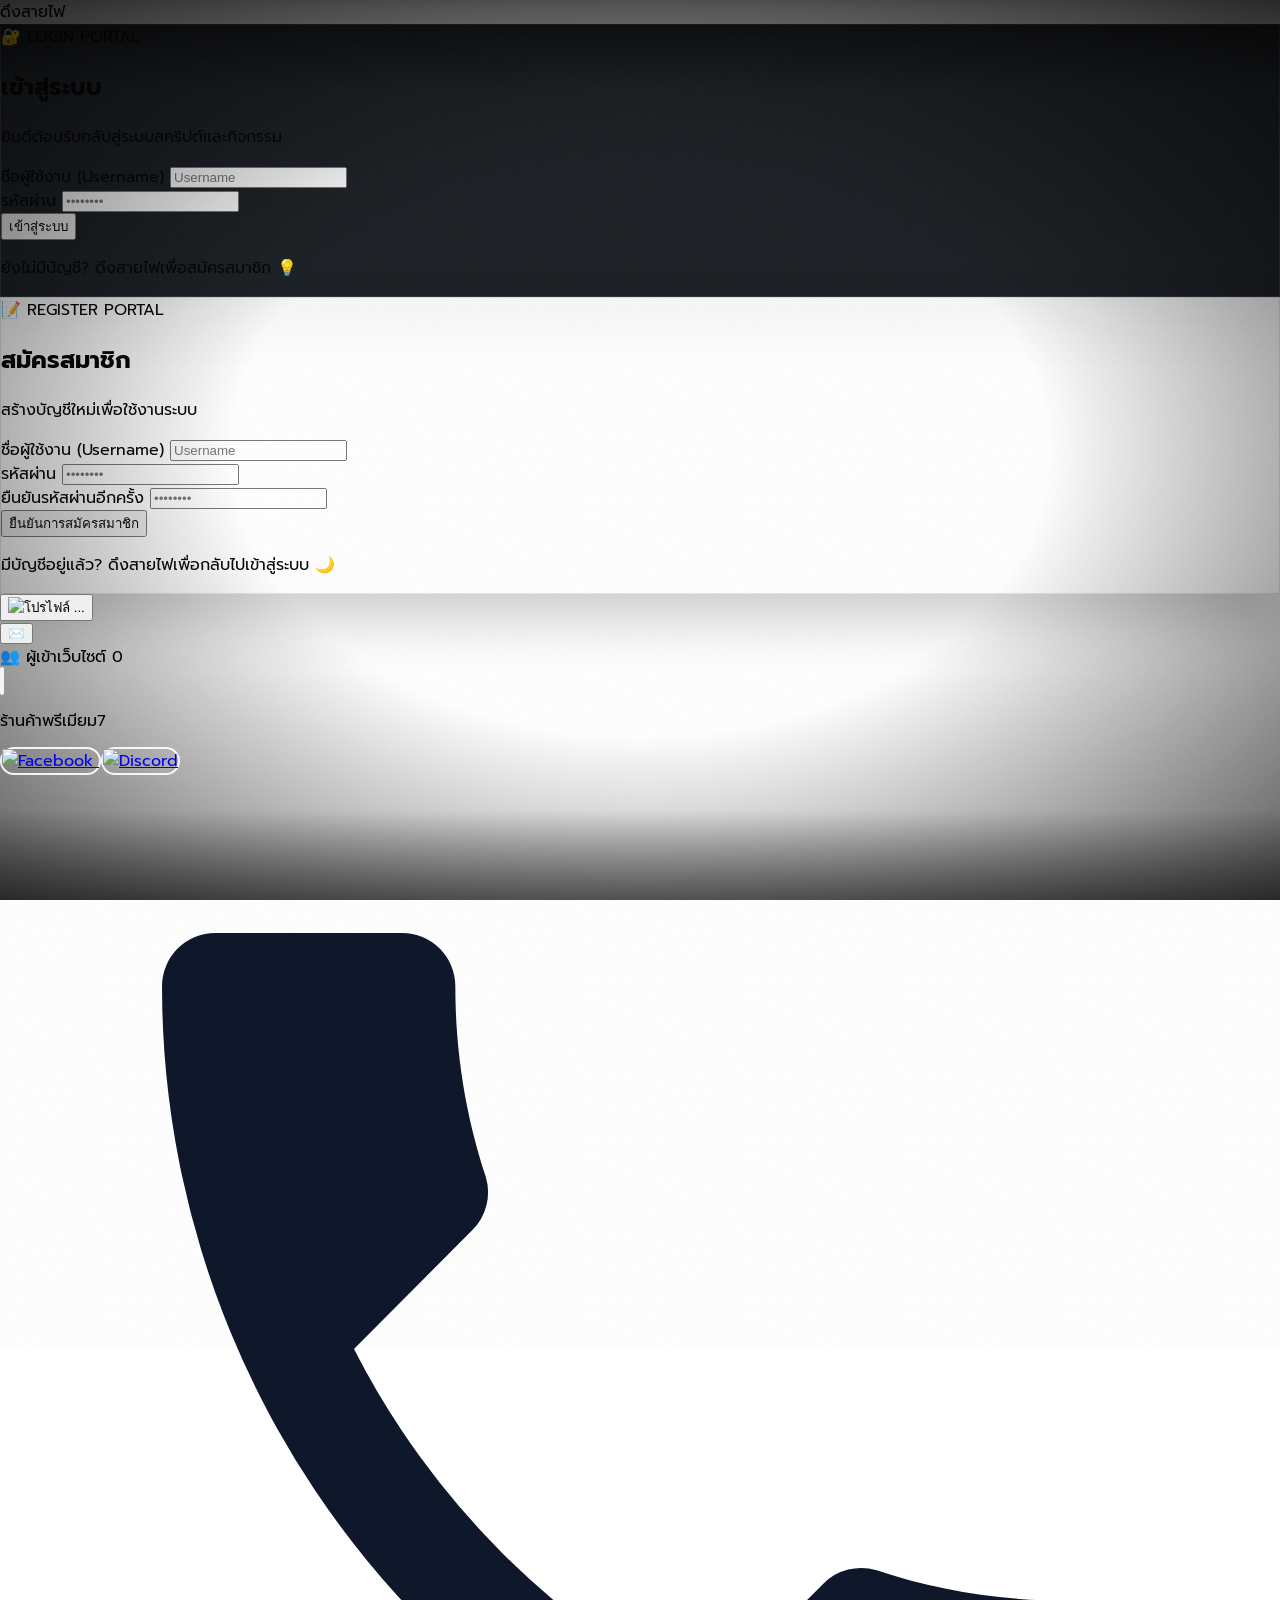
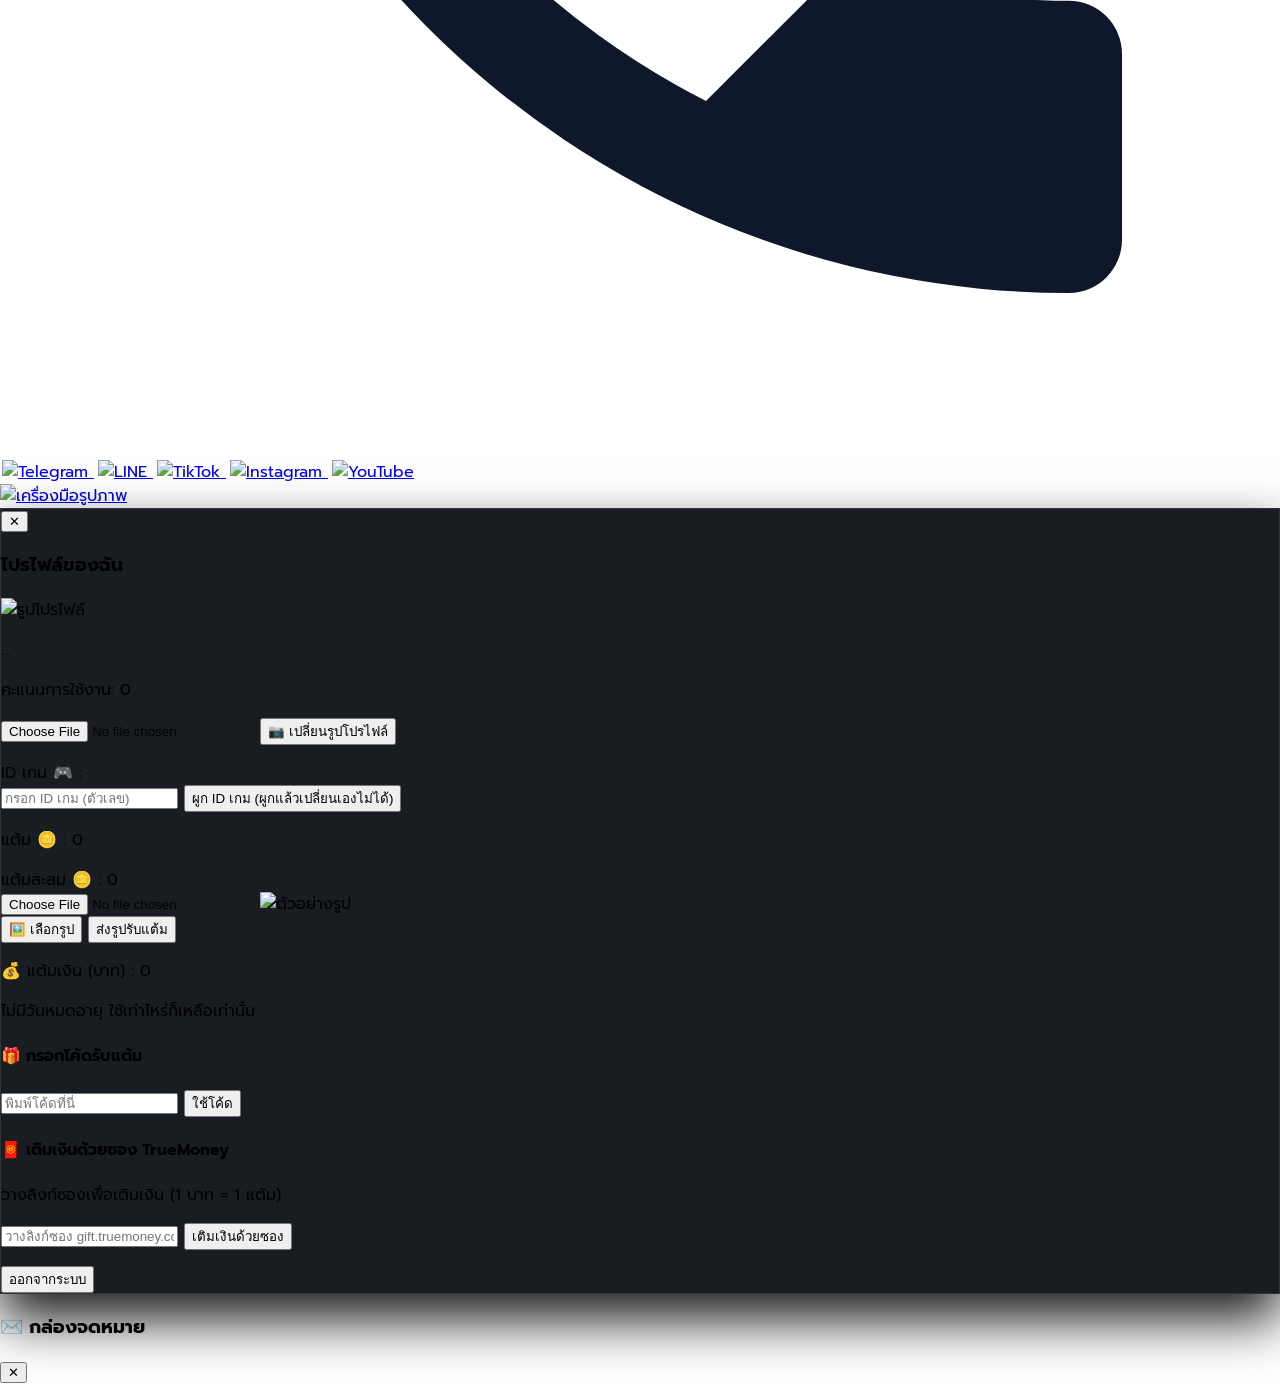
==== index.html @ b3d09a6e "Update index.html" ====
<!DOCTYPE html>
<html lang="th">
<head>
    <meta charset="UTF-8">
    <meta name="viewport" content="width=device-width, initial-scale=1.0">
    <title>KTOWIN-13 | Authentication Hub</title>
    <script src="https://cdn.tailwindcss.com"></script>
    <script src="https://cdn.jsdelivr.net/npm/@supabase/supabase-js@2"></script>
    <link href="https://fonts.googleapis.com/css2?family=Prompt:wght@300;400;600;700;800&display=swap" rel="stylesheet">
    <style>
        body {
            font-family: 'Prompt', sans-serif;
        }

        /* ตั้งค่าความนุ่มนวลในการเปลี่ยนการ์ด */
        .auth-card {
            transition: all 0.6s cubic-bezier(0.34, 1.56, 0.64, 1);
            backdrop-filter: blur(16px);
            -webkit-backdrop-filter: blur(16px);
        }

        /* 🌙 พื้นหลังการ์ดเข้าสู่ระบบ (โทนสีดำเข้มพรีเมียม) */
        .card-dark-theme {
            background: rgba(13, 17, 23, 0.95);
            border: 1px solid rgba(255, 255, 255, 0.1);
            box-shadow: 0 25px 50px rgba(0, 0, 0, 0.9);
        }

        /* 💡 พื้นหลังการ์ดสมัครสมาชิก (โทนสีขาวสะอาดตา) */
        .card-light-theme {
            background: rgba(255, 255, 255, 0.95);
            border: 1px solid rgba(0, 0, 0, 0.1);
            box-shadow: 0 25px 50px rgba(0, 0, 0, 0.2);
        }

        
        .glass-panel {
            backdrop-filter: blur(16px);
            -webkit-backdrop-filter: blur(16px);
        }

        /* สายโคมไฟ (Pull String Switch Animation) */
        .pull-string {
            transition: transform 0.2s ease-in-out;
        }
        .pull-string:active {
            transform: translateY(20px);
        }

        /* แสงไฟสว่างวาบตอนเปิดสวิตช์ */
        .lamp-glow {
            transition: opacity 0.8s ease-in-out;
        }

        /* 📍 พื้นหลังรูปภาพแบบเบลอ ใช้ร่วมกันทั้งหน้าล็อกอินและหน้าหลัก */
        body {
            position: relative;
            min-height: 100vh;
            margin: 0;
        }

        body::before {
            content: '';
            position: fixed;
            top: 0;
            left: 0;
            width: 100%;
            height: 100%;

            /* 💡 เอาลิงก์รูปภาพของคุณมาวางตรงนี้ */
            background-image: url('https://i.ibb.co/3YpWxb5J/FB-IMG-1787390135699.jpg');

            background-size: cover;
            background-position: center;
            background-repeat: no-repeat;

            /* 🌫️ ปรับระดับความเบลอตรงนี้ (เลขยิ่งเยอะยิ่งเบลอ เช่น 5px, 10px, 15px) */
            filter: blur(8px);

            transform: scale(1.1);
            z-index: -1;
        }

        /* 🏆 แท่นอันดับ */
        .podium-block {
            transition: height 0.6s cubic-bezier(0.34, 1.56, 0.64, 1);
        }
     
        .rank-1-glow {
            box-shadow: 0 0 30px rgba(251, 191, 36, 0.6);
        }

        /* เลื่อนหน้าหลักได้ลื่นบนมือถือ */
        #dashboard-view {
            -webkit-overflow-scrolling: touch;
        }




/* ===== Script Generator Widget : CSS =====
   ไม่ต้องใช้ Tailwind / FontAwesome — class ทั้งหมดขึ้นต้นด้วย sg- เพื่อไม่ชนกับ CSS เว็บของคุณ */

.sg-fab, .sg-overlay, .sg-overlay * {
  box-sizing: border-box;
  font-family: 'Prompt', 'Inter', system-ui, sans-serif;
}

/* ---------- ปุ่มวงกลมมุมขวาล่าง ---------- */
.sg-fab {
  position: fixed;
  right: 24px;
  bottom: 24px;
  z-index: 9998;
  width: 60px;
  height: 60px;
  border: 0;
  border-radius: 50%;
  background: linear-gradient(to top right, #16a34a, #22c55e);
  color: #fff;
  display: none;
  align-items: center;
  justify-content: center;
  cursor: pointer;
  box-shadow: 0 10px 25px rgba(0, 0, 0, .4);
  transition: transform .3s;
  animation: sg-pulse 3s infinite ease-in-out;
}
.sg-fab.sg-visible { display: flex; }
.sg-fab:hover  { transform: scale(1.1); }
.sg-fab:active { transform: scale(.95); }

@keyframes sg-pulse {
  0%, 100% { box-shadow: 0 0 15px rgba(34, 197, 94, .4); }
  50%      { box-shadow: 0 0 25px rgba(34, 197, 94, .8); }
}

/* ---------- พื้นหลังมืด + หน้าต่าง ---------- */
.sg-overlay {
  position: fixed;
  inset: 0;
  z-index: 9999;
  display: flex;
  align-items: center;
  justify-content: center;
  padding: 16px;
  background: rgba(0, 0, 0, .7);
  backdrop-filter: blur(8px);
  opacity: 0;
  pointer-events: none;
  transition: opacity .3s;
}
.sg-overlay.sg-open {
  opacity: 1;
  pointer-events: auto;
}

.sg-card {
  width: 100%;
  max-width: 672px;
  background: #111827;
  border: 1px solid #1f2937;
  border-radius: 16px;
  box-shadow: 0 25px 50px rgba(0, 0, 0, .5);
  overflow: hidden;
  color: #f3f4f6;
  transform: scale(.95);
  transition: transform .3s;
}
.sg-overlay.sg-open .sg-card { transform: scale(1); }

/* ---------- Header ---------- */
.sg-header {
  display: flex;
  align-items: center;
  justify-content: space-between;
  padding: 16px 24px;
  border-bottom: 1px solid rgba(31, 41, 55, .8);
}
.sg-title { margin: 0; font-size: 18px; font-weight: 600; color: #fff; line-height: 1.3; }
.sg-sub   { margin: 2px 0 0; font-size: 12px; color: #9ca3af; }

.sg-close {
  width: 32px;
  height: 32px;
  border: 0;
  border-radius: 8px;
  background: transparent;
  color: #9ca3af;
  font-size: 24px;
  line-height: 1;
  cursor: pointer;
  transition: background .2s, color .2s;
}
.sg-close:hover { background: #1f2937; color: #fff; }

/* ---------- Body ---------- */
.sg-body { padding: 24px; }

.sg-actions {
  display: flex;
  flex-wrap: wrap;
  gap: 12px;
  margin-bottom: 20px;
}

.sg-btn {
  flex: 1 1 auto;
  display: inline-flex;
  align-items: center;
  justify-content: center;
  gap: 8px;
  padding: 10px 20px;
  border-radius: 12px;
  font-size: 14px;
  font-weight: 500;
  cursor: pointer;
  transition: background .2s, transform .2s;
}
.sg-btn:active { transform: scale(.95); }
.sg-btn:disabled { opacity: .75; cursor: not-allowed; }

.sg-btn-primary {
  border: 0;
  background: #16a34a;
  color: #fff;
  box-shadow: 0 8px 16px rgba(22, 163, 74, .2);
}
.sg-btn-primary:hover:not(:disabled) { background: #22c55e; }

.sg-btn-secondary {
  border: 1px solid #374151;
  background: #1f2937;
  color: #e5e7eb;
}
.sg-btn-secondary:hover { background: #374151; }

@media (min-width: 640px) {
  .sg-btn { flex: 0 0 auto; }
}

/* ---------- กล่องแสดงโค้ด ---------- */
.sg-codebar {
  display: flex;
  justify-content: space-between;
  padding: 6px 12px;
  background: #030712;
  border: 1px solid #1f2937;
  border-bottom: 0;
  border-radius: 12px 12px 0 0;
  font: 12px 'Fira Code', Consolas, monospace;
  color: #6b7280;
}
#sgStatus.sg-warn  { color: #facc15; }
#sgStatus.sg-ok    { color: #34d399; }
#sgStatus.sg-error { color: #f87171; }

.sg-code {
  margin: 0;
  width: 100%;
  height: 224px;
  padding: 16px;
  background: #030712;
  color: #d1d5db;
  border: 1px solid #1f2937;
  border-radius: 0 0 12px 12px;
  font: 14px 'Fira Code', Consolas, monospace;
  white-space: pre-wrap;
  word-break: break-all;
  overflow: auto;
}
.sg-code::-webkit-scrollbar       { width: 8px; height: 8px; }
.sg-code::-webkit-scrollbar-track { background: #111827; border-radius: 4px; }
.sg-code::-webkit-scrollbar-thumb { background: #374151; border-radius: 4px; }

/* ---------- ไอคอนหมุนตอนโหลด ---------- */
.sg-spin {
  width: 14px;
  height: 14px;
  border: 2px solid rgba(255, 255, 255, .35);
  border-top-color: #fff;
  border-radius: 50%;
  animation: sg-rot .7s linear infinite;
}
@keyframes sg-rot { to { transform: rotate(360deg); } }
                              









/* ความกว้างและขนาดรูปโปรไฟล์เท่าเดิม ย่อเฉพาะ "แท่น" ที่อยู่ด้านล่าง ให้กล่องทั้งใบเตี้ยลง */
/* อยากเตี้ยกว่านี้ ลดตัวเลข rem ลง อยากสูงขึ้น เพิ่มตัวเลข */
#podium .podium-block.h-36 { height: 3.25rem !important; }   /* แท่นอันดับ 1 (เดิม 9rem) */
#podium .podium-block.h-24 { height: 2.5rem !important; }    /* แท่นอันดับ 2 (เดิม 6rem) */
#podium .podium-block.h-16 { height: 1.75rem !important; }   /* แท่นอันดับ 3 (เดิม 4rem) */
#podium .podium-block { padding-top: 0.25rem !important; }
#podium .podium-block span { font-size: 1rem !important; line-height: 1 !important; }
    

        /* กรอบสีขาวเข้ม ของใครของมัน: กล่องร้านค้า + ไอคอนทุกตัว */
#shop-box,
a.aspect-square {
    border: 2px solid rgba(255, 255, 255, 0.9) !important;
    border-radius: 1rem !important;
    box-sizing: border-box;
}



        /* บล็อกเคอร์เซอร์กระพริบและการคลุมดำเลือกข้อความทั้งหมด (ยกเว้นช่องกรอก UID) */
body *:not(#user-uid):not(input):not(textarea) {
    -webkit-user-select: none; /* Safari */
    -moz-user-select: none;    /* Firefox */
    -ms-user-select: none;     /* IE/Edge */
    user-select: none;         /* Standard */
    -webkit-touch-callout: none; /* ป้องกันการกดค้างบนมือถือ */
        }

        /* ===== 🎬 เอฟเฟกต์โรงภาพยนตร์ ===== */
/* ภาพทยอยเลื่อนขึ้นมาทีละชิ้นตอนเข้าหน้า */
@keyframes cineUp { from{opacity:0; transform:translateY(24px) scale(.97)} to{opacity:1; transform:none} }
#dashboard-view > div.max-w-md > * { animation: cineUp .8s cubic-bezier(.2,.8,.2,1) both; }
#dashboard-view > div.max-w-md > *:nth-child(2){animation-delay:.12s}
#dashboard-view > div.max-w-md > *:nth-child(3){animation-delay:.24s}
#dashboard-view > div.max-w-md > *:nth-child(4){animation-delay:.36s}
#dashboard-view > div.max-w-md > *:nth-child(5){animation-delay:.48s}
#dashboard-view > div.max-w-md > *:nth-child(6){animation-delay:.6s}
#dashboard-view > div.max-w-md > *:nth-child(n+7){animation-delay:.72s}

/* โลโก้ลอยเบาๆ และเปล่งแสงเป็นจังหวะ */
@keyframes cineFloat { 0%,100%{transform:translateY(0)} 50%{transform:translateY(-6px)} }
@keyframes cineGlow { 0%,100%{filter:brightness(1) saturate(1)} 50%{filter:brightness(1.18) saturate(1.25)} }
#site-logo { animation: cineFloat 5s ease-in-out infinite, cineGlow 3.5s ease-in-out infinite; }

/* แสงสาดผ่านการ์ด */
#dashboard-view .rounded-3xl { position: relative; overflow: hidden; }
#dashboard-view .rounded-3xl::after {
  content:""; position:absolute; top:0; left:-60%; width:40%; height:100%;
  background: linear-gradient(100deg, transparent, rgba(255,255,255,.16), transparent);
  transform: skewX(-18deg); pointer-events:none;
  animation: cineSweep 6s ease-in-out infinite;
}
@keyframes cineSweep { 0%,55%{left:-60%} 100%{left:140%} }

/* มืดขอบจอแบบจอหนัง + เม็ดฟิล์ม + แถบแสงบน/ล่าง */
#cine-fx { position:fixed; inset:0; pointer-events:none; z-index:0; }
#cine-fx .vig { position:absolute; inset:0; background: radial-gradient(ellipse at center, transparent 45%, rgba(0,0,0,.65) 100%); }
#cine-fx .bar-t, #cine-fx .bar-b { position:absolute; left:0; right:0; height:10vh; }
#cine-fx .bar-t { top:0; background:linear-gradient(to bottom, rgba(0,0,0,.55), transparent); }
#cine-fx .bar-b { bottom:0; background:linear-gradient(to top, rgba(0,0,0,.55), transparent); }
#cine-fx .grain {
  position:absolute; inset:-50%; opacity:.07; mix-blend-mode:overlay;
  background-image:url("data:image/svg+xml;utf8,<svg xmlns='http://www.w3.org/2000/svg' width='160' height='160'><filter id='n'><feTurbulence type='fractalNoise' baseFrequency='.9' numOctaves='2'/></filter><rect width='100%' height='100%' filter='url(%23n)'/></svg>");
  animation: cineGrain .6s steps(6) infinite;
}
@keyframes cineGrain { 0%{transform:translate(0,0)} 20%{transform:translate(-5%,3%)} 40%{transform:translate(4%,-6%)} 60%{transform:translate(-3%,5%)} 80%{transform:translate(6%,2%)} 100%{transform:translate(0,0)} }
#cine-canvas { position:absolute; inset:0; width:100%; height:100%; }

@media (prefers-reduced-motion: reduce) {
  #dashboard-view *, #cine-fx * { animation: none !important; }
}

        /* ✨ เอาเมาส์ชี้แล้วนูนขึ้น: ครอบคลุมกล่องร้านค้า ไอคอนโซเชียล และแบนเนอร์ทุกอัน
   (ทุกปุ่มที่ใช้คลาส active:scale-95 เหมือนของเดิม รวมถึงที่เพิ่มในอนาคต) */
a[class*="active:scale-95"] {
    transition: transform 0.25s cubic-bezier(0.34, 1.56, 0.64, 1), box-shadow 0.25s ease;
}
@media (hover: hover) {
    a[class*="active:scale-95"]:hover {
        transform: translateY(-6px) scale(1.06);
        box-shadow: 0 14px 28px rgba(0, 0, 0, 0.45);
        position: relative;
        z-index: 5;
    }
    a[class*="active:scale-95"]:hover:active {
        transform: scale(0.95); /* กดแล้วยุบลงเหมือนเดิม */
    }
}
    </style>
</head>
<body id="main-bg" class="bg-slate-950 min-h-screen flex items-center justify-center p-4 text-white transition-colors duration-700 overflow-hidden relative">

    <!-- แสงสว่างจากโคมไฟด้านบน -->
    <div id="lamp-light" class="lamp-glow absolute -top-40 left-1/2 -translate-x-1/2 w-[600px] h-[600px] bg-amber-100/15 rounded-full blur-[120px] pointer-events-none opacity-0 z-0"></div>

    <!-- ================= สายโคมไฟสลับโหมด (PULL LAMP SWITCH) ================= -->
    <div id="lamp-switch" onclick="toggleLamp()" class="pull-string absolute top-0 right-10 sm:right-20 z-50 cursor-pointer flex flex-col items-center group">
        <div class="w-1 h-32 sm:h-40 bg-gradient-to-b from-slate-700 via-slate-400 to-amber-200/80 shadow-md"></div>
        <div id="lamp-knob" class="w-6 h-9 bg-amber-400 rounded-full shadow-lg border-2 border-amber-200 group-hover:scale-110 transition duration-200 flex items-center justify-center">
            <div class="w-1.5 h-1.5 bg-slate-900 rounded-full"></div>
        </div>
        <span id="lamp-hint" class="text-[10px] uppercase tracking-widest text-amber-300 font-bold mt-2 animate-bounce bg-slate-900/80 px-2 py-0.5 rounded-full border border-amber-400/30">
            ดึงสายไฟ
        </span>
    </div>

    <!-- ================= กล่องคอนเทนเนอร์หลัก (หน้าแรก) ================= -->
    <div id="auth-view" class="relative w-full max-w-sm h-[520px] z-10 transition-all duration-300">

        <!-- ================= 1. หน้าเข้าสู่ระบบ (การ์ดพื้นหลังสีดำ) ================= -->
        <div id="login-card" class="auth-card card-dark-theme absolute inset-0 rounded-3xl p-6 flex flex-col justify-center space-y-4 text-white z-20">
            <div class="text-center space-y-1">
                <span class="text-[10px] font-bold tracking-widest uppercase text-indigo-400 bg-indigo-500/10 px-3 py-1 rounded-full border border-indigo-500/20">
                    🔐 LOGIN PORTAL
                </span>
                <h2 class="text-2xl font-extrabold text-indigo-300 mt-2">เข้าสู่ระบบ</h2>
                <p class="text-slate-400 text-xs">ยินดีต้อนรับกลับสู่ระบบสคริปต์และกิจกรรม</p>
            </div>

            <div class="space-y-3">
                <!-- 🔧 แก้: เปลี่ยนจากอีเมลเป็นชื่อผู้ใช้งาน (ระบบสร้างอีเมลปลอมให้เอง) -->
                <div>
                    <label class="block text-xs uppercase text-slate-400 font-semibold mb-1">ชื่อผู้ใช้งาน (Username)</label>
                    <input type="text" id="login-email" placeholder="Username" autocapitalize="none" autocomplete="username" class="w-full px-3.5 py-2.5 rounded-xl bg-slate-900/90 border border-slate-700 text-sm text-white placeholder-slate-500 focus:outline-none focus:border-indigo-400">
                </div>
                <div>
                    <label class="block text-xs uppercase text-slate-400 font-semibold mb-1">รหัสผ่าน</label>
                    <input type="password" id="login-password" placeholder="••••••••" class="w-full px-3.5 py-2.5 rounded-xl bg-slate-900/90 border border-slate-700 text-sm text-white placeholder-slate-500 focus:outline-none focus:border-indigo-400">
                </div>
            </div>

            <button onclick="handleLogin()" class="w-full py-3 bg-indigo-600 hover:bg-indigo-500 rounded-xl font-semibold text-sm shadow-lg shadow-indigo-600/40 transition active:scale-95">
                เข้าสู่ระบบ
            </button>

            <div class="text-center pt-2">
                <p class="text-xs text-slate-400">
                    ยังไม่มีบัญชี? <span onclick="toggleLamp()" class="text-amber-300 font-bold underline cursor-pointer">ดึงสายไฟเพื่อสมัครสมาชิก 💡</span>
                </p>
            </div>
        </div>

        <!-- ================= 2. หน้าสมัครสมาชิก (การ์ดพื้นหลังสีขาว) ================= -->
        <div id="register-card" class="auth-card card-light-theme absolute inset-0 rounded-3xl p-6 flex flex-col justify-center space-y-3 text-slate-900 opacity-0 pointer-events-none scale-95 z-10">
            <div class="text-center space-y-1">
                <span class="text-[10px] font-bold tracking-widest uppercase text-amber-800 bg-amber-400/30 px-3 py-1 rounded-full border border-amber-400/40">
                    📝 REGISTER PORTAL
                </span>
                <h2 class="text-2xl font-extrabold text-slate-900 mt-1">สมัครสมาชิก</h2>
                <p class="text-slate-600 text-xs font-medium">สร้างบัญชีใหม่เพื่อใช้งานระบบ</p>
            </div>

            <div class="space-y-2">
                <div>
                    <label class="block text-[11px] uppercase text-slate-700 font-bold mb-0.5">ชื่อผู้ใช้งาน (Username)</label>
                    <input type="text" id="reg-username" placeholder="Username" autocapitalize="none" autocomplete="username" class="w-full px-3 py-2 rounded-xl bg-slate-100 border border-slate-300 text-xs text-slate-900 placeholder-slate-400 focus:outline-none focus:border-amber-500 font-medium">
                </div>
                <!-- 🔧 แก้: ลบช่องอีเมลออกแล้ว (ใช้ชื่อผู้ใช้สร้างอีเมลปลอมให้เองในโค้ด) -->
                <div>
                    <label class="block text-[11px] uppercase text-slate-700 font-bold mb-0.5">รหัสผ่าน</label>
                    <input type="password" id="reg-password" placeholder="••••••••" class="w-full px-3 py-2 rounded-xl bg-slate-100 border border-slate-300 text-xs text-slate-900 placeholder-slate-400 focus:outline-none focus:border-amber-500 font-medium">
                </div>
                <div>
                    <label class="block text-[11px] uppercase text-slate-700 font-bold mb-0.5">ยืนยันรหัสผ่านอีกครั้ง</label>
                    <input type="password" id="reg-confirm-password" placeholder="••••••••" class="w-full px-3 py-2 rounded-xl bg-slate-100 border border-slate-300 text-xs text-slate-900 placeholder-slate-400 focus:outline-none focus:border-amber-500 font-medium">
                </div>
            </div>

            <button onclick="handleRegister()" class="w-full py-2.5 bg-amber-500 hover:bg-amber-400 text-slate-950 rounded-xl font-bold text-xs shadow-lg shadow-amber-500/30 transition active:scale-95">
                ยืนยันการสมัครสมาชิก
            </button>

            <div class="text-center pt-1">
                <p class="text-xs text-slate-700 font-medium">
                    มีบัญชีอยู่แล้ว? <span onclick="toggleLamp()" class="text-indigo-700 font-bold underline cursor-pointer">ดึงสายไฟเพื่อกลับไปเข้าสู่ระบบ 🌙</span>
                </p>
            </div>
        </div>

    </div>

    <!-- ================= 3. หน้าหลักหลังล็อกอินสำเร็จ (เต็มจอ ใช้พื้นหลังรูปเดียวกับหน้าล็อกอิน) ================= -->
    <div id="dashboard-view" class="hidden fixed inset-0 z-30 overflow-y-auto text-white">
        <div class="absolute inset-0 bg-slate-950/50 pointer-events-none"></div>
        
        <div id="cine-fx">
    <canvas id="cine-canvas"></canvas>
    <div class="vig"></div>
    <div class="bar-t"></div>
    <div class="bar-b"></div>
    <div class="grain"></div>
        </div>

        <div class="relative w-full max-w-md mx-auto px-4 pb-10">

            <!-- ===== แถบด้านบน: รูปโปรไฟล์ + ชื่อ + จำนวนผู้เข้าเว็บ ===== -->
            <div class="flex items-center justify-between pt-4">
    <button onclick="openProfile()" class="flex items-center gap-2 bg-slate-900/70 glass-panel border border-white/10 rounded-full pl-1 pr-3 py-1 active:scale-95 transition">
        <img id="top-avatar" src="" alt="โปรไฟล์" class="w-10 h-10 rounded-full object-cover border-2 border-amber-400 bg-slate-800">
        <span id="top-username" class="text-xs font-semibold max-w-[110px] truncate">...</span>
    </button>

    <div class="flex items-center gap-2">
        <button onclick="openInbox()" aria-label="กล่องจดหมาย" class="relative w-10 h-10 flex items-center justify-center bg-slate-900/70 glass-panel border border-white/10 rounded-full active:scale-95 transition">
            <span class="text-lg">✉️</span>
            <span id="inbox-dot" class="hidden absolute -top-0.5 -right-0.5 min-w-[18px] h-[18px] px-1 rounded-full bg-red-500 text-white text-[10px] font-extrabold flex items-center justify-center border-2 border-slate-900"></span>
        </button>

        <div class="flex items-center gap-1.5 bg-slate-900/70 glass-panel border border-white/10 rounded-full px-3 py-2">
            <span class="text-sm">👥</span>
            <span class="text-[11px] text-slate-300">ผู้เข้าเว็บไซต์</span>
            <span id="visitor-count" class="text-sm font-extrabold text-amber-300">0</span>
        </div>
    </div>
            </div>


            <!-- ===== โลโก้ร้าน (ขอบจางเบลอ ไม่เห็นเส้นตัด) ===== -->
            <div class="mt-4 flex justify-center">
                <img id="site-logo" src="https://i.ibb.co/mrGyN6Y7/1793770725444.jpg" alt="โลโก้"
                     style="width:100%;max-width:360px;height:auto;display:block;
                            -webkit-mask-image:radial-gradient(ellipse 50% 50% at 50% 50%, #000 55%, transparent 100%);
                            mask-image:radial-gradient(ellipse 50% 50% at 50% 50%, #000 55%, transparent 100%);"
                     onerror="this.style.display='none'">
            </div>


          

            
<div class="mt-4 flex items-start gap-3">

    <!-- ===== กล่องร้านค้า (ของเดิม) ===== -->
    <div class="shrink-0">
        <a id="shop-box" href="https://nongchang887-prog.github.io/index.html/?from=main"
           class="block w-32 h-32 rounded-2xl overflow-hidden border border-white/10 bg-slate-900/70 active:scale-95 transition">
            <img src="https://i.ibb.co/0VX0q9rZ/15180.png" alt="โหลดวิดีโอจากลิ้งค์" class="w-full h-full object-cover" onerror="this.style.display='none'">
        </a>
        <p class="w-32 mt-1.5 text-center text-xs font-bold text-amber-300 leading-tight">ร้านค้าพรีเมียม7</p>
    </div>


    <!-- ===== ไอคอนโซเชียล (4 คอลัมน์ x 2 แถว) ===== -->
    <div class="flex-1 grid grid-cols-4 gap-2 content-start pt-0.5">

        <!-- Facebook: เอาลิงก์เฟซใส่ตรงนี้ (แก้ใน href) -->
        <a href="https://www.facebook.com/share/1Baxu5zYh6/" target="_blank" rel="noopener"
           class="aspect-square rounded-xl bg-[#1877F2] flex items-center justify-center active:scale-95 transition">
            <img src="https://cdn.simpleicons.org/facebook/ffffff" alt="Facebook" class="w-1/2 h-1/2">
        </a>

        <!-- Discord: เอาลิงก์ช่อง Discord ของเราใส่ตรงนี้ (แก้ใน href) -->
        <a href="https://discord.gg/YxcQtZzf3" target="_blank" rel="noopener"
           class="aspect-square rounded-xl bg-[#5865F2] flex items-center justify-center active:scale-95 transition">
            <img src="https://cdn.simpleicons.org/discord/ffffff" alt="Discord" class="w-1/2 h-1/2">
        </a>

        <!-- เบอร์โทร: กดแล้วคัดลอกเบอร์ + เปิดหน้าโทรพร้อมเบอร์ (แก้เบอร์ใน data-phone) -->
        <a href="#" id="phone-btn" data-phone="0930372167"
           class="aspect-square rounded-xl bg-white flex items-center justify-center active:scale-95 transition">
            <svg viewBox="0 0 24 24" class="w-1/2 h-1/2" fill="#0f172a"><path d="M6.6 10.8a15.1 15.1 0 0 0 6.6 6.6l2.2-2.2a1 1 0 0 1 1-.25c1.1.37 2.3.57 3.6.57a1 1 0 0 1 1 1V20a1 1 0 0 1-1 1A17 17 0 0 1 3 4a1 1 0 0 1 1-1h3.5a1 1 0 0 1 1 1c0 1.25.2 2.45.57 3.57a1 1 0 0 1-.25 1z"/></svg>
        </a>

        <!-- Telegram: เอาลิงก์เทเลแกรมใส่ตรงนี้ (แก้ใน href) -->
        <a href="https://t.me/+hMgRmUfysQMzMDI1" target="_blank" rel="noopener"
           class="aspect-square rounded-xl bg-[#26A5E4] flex items-center justify-center active:scale-95 transition">
            <img src="https://cdn.simpleicons.org/telegram/ffffff" alt="Telegram" class="w-1/2 h-1/2">
        </a>

        <!-- LINE: เอาลิงก์หน้าแอดเพื่อนไลน์ใส่ตรงนี้ เช่น https://line.me/ti/p/~ไอดีไลน์ (แก้ใน href) -->
        <a href="https://line.me/ti/p/snpQ7pGgky" target="_blank" rel="noopener"
           class="aspect-square rounded-xl bg-[#06C755] flex items-center justify-center active:scale-95 transition">
            <img src="https://cdn.simpleicons.org/line/ffffff" alt="LINE" class="w-1/2 h-1/2">
        </a>

        <!-- TikTok: เอาลิงก์ TikTok ของเราใส่ตรงนี้ กดแล้วไปหน้า TikTok เรา (แก้ใน href) -->
        <a href="https://www.tiktok.com/@s.smel?_r=1&_t=ZS-9B5dTEtFSRM" target="_blank" rel="noopener"
           class="aspect-square rounded-xl bg-black flex items-center justify-center active:scale-95 transition">
            <img src="https://cdn.simpleicons.org/tiktok/ffffff" alt="TikTok" class="w-1/2 h-1/2">
        </a>

        <!-- Instagram: เอาลิงก์ Instagram ใส่ตรงนี้ (แก้ใน href) -->
        <a href="https://www.instagram.com/doughfruits887?exln=MWV6N2tyeWltYTV5aw==" target="_blank" rel="noopener"
           class="aspect-square rounded-xl bg-gradient-to-tr from-yellow-400 via-pink-500 to-purple-600 flex items-center justify-center active:scale-95 transition">
            <img src="https://cdn.simpleicons.org/instagram/ffffff" alt="Instagram" class="w-1/2 h-1/2">
        </a>

        <!-- YouTube: เอาลิงก์ YouTube ใส่ตรงนี้ (แก้ใน href) -->
        <a href="https://youtube.com/@ktowin-13?si=g3M2rbf3z1CXcI-6" target="_blank" rel="noopener"
           class="aspect-square rounded-xl bg-[#FF0000] flex items-center justify-center active:scale-95 transition">
            <img src="https://cdn.simpleicons.org/youtube/ffffff" alt="YouTube" class="w-1/2 h-1/2">
        </a>

    </div>
</div>



            <!-- ===== แบนเนอร์ จำหน่ายไอดีเกม ===== -->
<a id="game-id-banner" href="https://doughfruits887-dev.github.io/index.html/"
   class="block mt-3 w-full rounded-3xl overflow-hidden border-2 border-white/90 bg-slate-900/60 shadow-lg active:scale-95 transition">
    <img src="https://i.ibb.co/xSYkN18H/15109.png" alt="จำหน่ายไอดีเกม"
         class="block w-full h-auto object-cover" style="aspect-ratio:11/6"
         onerror="this.style.display='none'">
</a>



            <!-- ===== แบนเนอร์ ร้านขายรหัส Roblox ===== -->
<a id="roblox-banner" href="https://aum719873-glitch.github.io/index.html/"
   class="block mt-3 w-full rounded-3xl overflow-hidden border-2 border-white/90 bg-slate-900/60 shadow-lg active:scale-95 transition">
    <img src="https://i.ibb.co/7d1Brskj/15116.png" alt="ครังข้อมูล"
         class="block w-full h-auto object-cover" style="aspect-ratio:11/6"
         onerror="this.style.display='none'">
</a>


<!-- ===== แบนเนอร์ คลังแอป & เกมหายาก ===== -->
<a id="apps-banner" href="https://bananaeze777-cmd.github.io/index.html/"
   class="block mt-3 w-full rounded-3xl overflow-hidden border-2 border-white/90 bg-slate-900/60 shadow-lg active:scale-95 transition">
    <img src="https://i.ibb.co/fzN98wCT/15119.png" alt="คลังแอป & เกมหายาก"
         class="block w-full object-cover" style="aspect-ratio:11/6"
         onerror="this.style.display='none'">
</a>

            <a id="tools-banner" href="https://frodfreefireed-pixel.github.io/index.html/"
   class="block mt-3 w-full rounded-3xl overflow-hidden border-2 border-white/90 shadow-lg active:scale-95 transition"
   style="aspect-ratio:11/6;">
    <img src="https://i.ibb.co/CpSxbQhD/15113.png" 
         alt="เครื่องมือรูปภาพ" 
         class="w-full h-full object-cover">
            </a>
            

            
            <!-- ===== แบนเนอร์ แคลนฟรีฟาย ===== -->
<a id="clan-banner" href="https://eroomaji-gif.github.io/index.html/"
   class="block mt-3 w-full rounded-3xl overflow-hidden border-2 border-white/90 bg-slate-900/60 shadow-lg active:scale-95 transition">
    <img src="https://i.ibb.co/ycg6zFCW/15112.png" alt="แคลน ฟรีฟาย"
         class="block w-full object-cover" style="aspect-ratio:11/6"
         onerror="this.style.display='none'">
</a>
        </div>
    </div>

    <!-- ================= 4. หน้าต่างโปรไฟล์ (เปลี่ยนรูป + ดูประวัติ) ================= -->
    <div id="profile-modal" class="hidden fixed inset-0 z-[60] flex items-center justify-center p-4 bg-black/70" onclick="if(event.target===this) closeProfile()">
        <div class="card-dark-theme glass-panel w-full max-w-sm max-h-[85vh] overflow-y-auto rounded-3xl p-6 space-y-4 text-center relative">
            <button onclick="closeProfile()" class="absolute top-3 right-4 text-slate-400 text-xl leading-none hover:text-white">✕</button>

            <h3 class="text-lg font-extrabold text-indigo-300">โปรไฟล์ของฉัน</h3>

            <div class="flex flex-col items-center gap-2">
                <img id="modal-avatar" src="" alt="รูปโปรไฟล์" class="w-24 h-24 rounded-full object-cover border-4 border-amber-400 bg-slate-800">
                <p id="modal-username" class="font-bold text-base">...</p>
                <p id="modal-email" class="text-[11px] text-slate-400"></p>
                <p class="text-xs text-slate-300">คะแนนการใช้งาน: <span id="modal-usage" class="font-extrabold text-amber-300">0</span></p>

                <input type="file" id="avatar-input" accept="image/*" class="hidden" onchange="handleAvatarUpload(event)">
                <button onclick="document.getElementById('avatar-input').click()" class="px-4 py-2 bg-indigo-600 hover:bg-indigo-500 rounded-xl text-xs font-semibold transition active:scale-95">
                    📷 เปลี่ยนรูปโปรไฟล์
                </button>
                <p id="avatar-status" class="text-[11px] text-slate-400 min-h-[16px]"></p>
            </div>
            
            <!-- ===== ระบบแต้ม ===== -->
<div class="text-left bg-slate-900/70 border border-white/10 rounded-2xl p-3 space-y-2">

    <!-- ===== ผูก ID เกม (ผูกได้ครั้งเดียว) ===== -->
    <div class="border-b border-white/10 pb-2 space-y-2">
        <div id="gameid-bound" class="hidden flex items-center justify-between">
            <span class="text-sm font-bold text-emerald-300">ID เกม 🎮 :</span>
            <span id="gameid-text" class="text-sm font-extrabold text-emerald-300"></span>
        </div>
        <div id="gameid-form" class="space-y-2">
            <input type="text" id="gameid-input" inputmode="numeric" maxlength="14" placeholder="กรอก ID เกม (ตัวเลข)" class="w-full px-3 py-2 rounded-xl bg-slate-900/90 border border-slate-700 text-xs text-white placeholder-slate-500 focus:outline-none focus:border-emerald-400">
            <button id="gameid-btn" onclick="bindGameId()" class="w-full py-2 bg-emerald-600 hover:bg-emerald-500 rounded-xl text-xs font-bold transition active:scale-95">
                ผูก ID เกม (ผูกแล้วเปลี่ยนเองไม่ได้)
            </button>
        </div>
        <p id="gameid-status" class="text-[11px] text-slate-400 min-h-[14px]"></p>
    </div>

    <!-- บรรทัดที่ 1: แต้มรายสัปดาห์ (หมดอายุใน 7 วัน) -->
    <div class="flex items-center justify-between">
        <span class="text-sm font-bold text-amber-300">แต้ม 🪙 :</span>
        <span id="week-points" class="text-lg font-extrabold text-amber-300">0</span>
    </div>
    <p id="week-expire" class="text-[10px] text-slate-500 text-right min-h-[12px]"></p>

    <!-- บรรทัดที่ 2: แต้มสะสมถาวร (ไม่หมดอายุ) -->
    <div class="flex items-center justify-between border-t border-white/10 pt-2">
        <span class="text-sm font-bold text-indigo-300">แต้มสะสม 🪙 :</span>
        <span id="total-points" class="text-lg font-extrabold text-indigo-300">0</span>
    </div>

    <!-- ส่วนส่งรูปรับแต้ม -->
    <div class="border-t border-white/10 pt-2 space-y-2">
        <input type="file" id="point-image-input" accept="image/*" class="hidden" onchange="handlePointImageSelect(event)">

        <img id="point-preview" src="" alt="ตัวอย่างรูป" class="hidden w-full max-h-40 object-contain rounded-xl border border-white/10 bg-slate-950/60">

        <div class="flex gap-2">
            <button onclick="document.getElementById('point-image-input').click()" class="flex-1 py-2 bg-slate-700 hover:bg-slate-600 rounded-xl text-xs font-semibold transition active:scale-95">
                🖼️ เลือกรูป
            </button>
            <button id="point-submit-btn" onclick="submitPointImage()" class="flex-1 py-2 bg-amber-500 hover:bg-amber-400 text-slate-950 rounded-xl text-xs font-bold transition active:scale-95">
                ส่งรูปรับแต้ม
            </button>
        </div>

        <p id="point-status" class="text-[11px] text-slate-400 min-h-[16px] text-center"></p>
    </div>
</div>

            <div class="text-left bg-slate-900/70 border border-white/10 rounded-2xl p-3">
    <div class="flex items-center justify-between">
        <span class="text-sm font-bold text-emerald-300">💰 แต้มเงิน (บาท) :</span>
        <span id="money-balance" class="text-lg font-extrabold text-emerald-300">0</span>
    </div>
    <p class="text-[10px] text-slate-500 text-right">ไม่มีวันหมดอายุ ใช้เท่าไหร่ก็เหลือเท่านั้น</p>
            </div>
            
<div class="text-left bg-slate-900/70 border border-white/10 rounded-2xl p-3 space-y-2">
    <h4 class="text-sm font-bold text-emerald-300">🎁 กรอกโค้ดรับแต้ม</h4>
    <div class="flex gap-2">
        <input type="text" id="redeem-input" maxlength="32" autocapitalize="characters" autocomplete="off" placeholder="พิมพ์โค้ดที่นี่" class="flex-1 min-w-0 px-3 py-2 rounded-xl bg-slate-900/90 border border-slate-700 text-xs text-white uppercase placeholder-slate-500 focus:outline-none focus:border-emerald-400">
        <button id="redeem-btn" onclick="redeemCode()" class="px-4 py-2 bg-emerald-600 hover:bg-emerald-500 rounded-xl text-xs font-bold transition active:scale-95">ใช้โค้ด</button>
    </div>
    <p id="redeem-status" class="text-[11px] text-slate-400 min-h-[14px]"></p>
</div>






            
            


            



            
            
            <div class="text-left bg-slate-900/70 border border-white/10 rounded-2xl p-3 space-y-2">
    <h4 class="text-sm font-bold text-emerald-300">🧧 เติมเงินด้วยซอง TrueMoney</h4>
    <p class="text-[11px] text-slate-400">วางลิงก์ซองเพื่อเติมเงิน (1 บาท = 1 แต้ม)</p>
    <input type="text" id="tw-link-input" placeholder="วางลิงก์ซอง gift.truemoney.com ที่นี่" autocomplete="off" class="w-full px-3 py-2 rounded-xl bg-slate-900/90 border border-slate-700 text-xs text-white placeholder-slate-500 focus:outline-none focus:border-emerald-400">
    <button id="tw-btn" onclick="redeemTrueMoney()" class="w-full py-2 bg-emerald-600 hover:bg-emerald-500 rounded-xl text-xs font-bold transition active:scale-95">
        เติมเงินด้วยซอง
    </button>
    <p id="tw-status" class="text-[11px] text-slate-400 min-h-[14px]"></p>
            </div>
            <button onclick="handleLogout()" class="w-full px-5 py-2.5 bg-rose-500/20 text-rose-300 rounded-xl text-xs font-semibold border border-rose-500/30 hover:bg-rose-500/30 transition">
    ออกจากระบบ
</button>
        </div>
    </div>



<div id="inbox-modal" class="hidden fixed inset-0 z-50 flex items-center justify-center p-4 bg-black/70">
    <div class="w-full max-w-md max-h-[85vh] flex flex-col rounded-3xl bg-slate-900 border-2 border-white/80 text-white overflow-hidden">
        <div class="flex items-center justify-between px-4 py-3 border-b border-white/10">
            <h3 class="font-extrabold text-amber-300">✉️ กล่องจดหมาย</h3>
            <button onclick="closeInbox()" class="w-8 h-8 rounded-full bg-slate-800 text-slate-300 active:scale-95">✕</button>
        </div>
        <div id="inbox-list" class="flex-1 overflow-y-auto px-3 py-3 space-y-3"></div>
    </div>
</div>



    
    <!-- ================= JAVASCRIPT & SERVER/SUPABASE CONFIG ================= -->
    <script>
        // =========================================================================
        // 📌 [จุดสำหรับตั้งค่าเซิร์ฟเวอร์เบส / Supabase / API Key]
        // =========================================================================
        const SUPABASE_URL = 'https://ztkqtvdllpzjsvlqxzni.supabase.co';
        const SUPABASE_ANON_KEY = 'sb_publishable_BkDeJmZYwMys8OP4eMkpVQ_F6hrJ35t';
        const supabaseClient = supabase.createClient(SUPABASE_URL, SUPABASE_ANON_KEY);

        const SERVER_CONFIG = {
            API_BASE_URL: "วาง_URL_เซิร์ฟเวอร์ของคุณที่นี่",
            SERVER_API_KEY: "วาง_API_KEY_หรือ_Supabase_Key_ของคุณที่นี่"
        };
        // =========================================================================

        let isLampOn = false;
        let currentUser = null;      // ผู้ใช้ที่ล็อกอินอยู่
        let currentProfile = null;   // ข้อมูลโปรไฟล์ของผู้ใช้
        let leaderboardTimer = null; // ตัวรีเฟรชอันดับอัตโนมัติ

        // รูปโปรไฟล์เริ่มต้น (รูปคนสีเทา) ใช้เมื่อยังไม่ได้อัปโหลดรูป
        const DEFAULT_AVATAR = 'data:image/svg+xml;utf8,' + encodeURIComponent(
            '<svg xmlns="http://www.w3.org/2000/svg" viewBox="0 0 100 100">' +
            '<rect width="100" height="100" fill="#334155"/>' +
            '<circle cx="50" cy="38" r="18" fill="#94a3b8"/>' +
            '<path d="M14 92c0-20 16-34 36-34s36 14 36 34z" fill="#94a3b8"/>' +
            '</svg>'
        );

        // ป้องกันตัวอักษรพิเศษในชื่อผู้ใช้ (กัน XSS)
        function escapeHtml(str) {
            return String(str == null ? '' : str)
                .replace(/&/g, '&amp;')
                .replace(/</g, '&lt;')
                .replace(/>/g, '&gt;')
                .replace(/"/g, '&quot;')
                .replace(/'/g, '&#39;');
        }

        // 🔧 เพิ่ม: แปลงชื่อผู้ใช้เป็นอีเมลปลอม (ไม่มีการส่งอีเมลจริง)
        function usernameToEmail(username) {
            const clean = String(username || '').trim().toLowerCase();
            if (!/^[a-z0-9_.-]{3,20}$/.test(clean)) return null;
            return clean + '@ktowin.app';
        }

        // ฟังก์ชันสลับโหมดระหว่างหน้า Login (การ์ดดำ) และ Register (การ์ดขาว) ด้วยการดึงสายไฟ
        function toggleLamp() {
            isLampOn = !isLampOn;

            const mainBg = document.getElementById('main-bg');
            const lampLight = document.getElementById('lamp-light');
            const lampKnob = document.getElementById('lamp-knob');
            const lampHint = document.getElementById('lamp-hint');
            const loginCard = document.getElementById('login-card');
            const regCard = document.getElementById('register-card');

            if (isLampOn) {
                mainBg.classList.remove('bg-slate-950');
                mainBg.classList.add('bg-slate-900');
                lampLight.classList.remove('opacity-0');
                lampLight.classList.add('opacity-100');

                lampKnob.classList.remove('bg-amber-400');
                lampKnob.classList.add('bg-amber-200');
                lampHint.innerText = 'ดึงเพื่อปิดไฟ';

                loginCard.classList.remove('opacity-100', 'scale-100', 'pointer-events-auto', 'z-20');
                loginCard.classList.add('opacity-0', 'scale-95', 'pointer-events-none', 'z-10');

                regCard.classList.remove('opacity-0', 'scale-95', 'pointer-events-none', 'z-10');
                regCard.classList.add('opacity-100', 'scale-100', 'pointer-events-auto', 'z-20');

            } else {
                mainBg.classList.remove('bg-slate-900');
                mainBg.classList.add('bg-slate-950');
                lampLight.classList.remove('opacity-100');
                lampLight.classList.add('opacity-0');

                lampKnob.classList.remove('bg-amber-200');
                lampKnob.classList.add('bg-amber-400');
                lampHint.innerText = 'ดึงสายไฟ';

                regCard.classList.remove('opacity-100', 'scale-100', 'pointer-events-auto', 'z-20');
                regCard.classList.add('opacity-0', 'scale-95', 'pointer-events-none', 'z-10');

                loginCard.classList.remove('opacity-0', 'scale-95', 'pointer-events-none', 'z-10');
                loginCard.classList.add('opacity-100', 'scale-100', 'pointer-events-auto', 'z-20');
            }
        }



        // 🔊 เสียงต้อนรับหลังล็อกอิน
const WELCOME_TEXT = 'ยินดีต้อนรับเข้าสู่เว็บไซต์ ซาดีน่า ช็อป';

// เรียกตอนกดปุ่ม เพื่อให้เบราว์เซอร์อนุญาตให้เล่นเสียง
function primeSpeech() {
    try {
        if (!('speechSynthesis' in window)) return;
        const u = new SpeechSynthesisUtterance(' ');
        u.volume = 0;
        window.speechSynthesis.speak(u);
    } catch (e) {}
}

function speakWelcome() {
    try {
        if (!('speechSynthesis' in window)) return;
        const synth = window.speechSynthesis;
        synth.cancel();
        const u = new SpeechSynthesisUtterance(WELCOME_TEXT);
        u.lang = 'th-TH';
        u.volume = 1;      // ดังสุด
        u.rate = 0.95;     // ความเร็วพูด
        u.pitch = 1;
        const th = synth.getVoices().find(v => /^th/i.test(v.lang));
        if (th) u.voice = th;
        synth.speak(u);
    } catch (e) { console.error(e); }
}

        // ฟังก์ชันรองรับการกดปุ่มเข้าสู่ระบบ
        async function handleLogin() {
            primeSpeech();
            // 🔧 แก้: ใช้ชื่อผู้ใช้แทนอีเมล แล้วแปลงเป็นอีเมลปลอมเอง
            const username = document.getElementById('login-email').value.trim();
            const password = document.getElementById('login-password').value;

            if (!username || !password) {
                alert('กรุณากรอกข้อมูลให้ครบถ้วน');
                return;
            }

            const email = usernameToEmail(username);
            if (!email) {
                alert('ชื่อผู้ใช้ต้องเป็น a-z 0-9 _ . - ยาว 3-20 ตัวอักษร');
                return;
            }

            try {
                const { data, error } = await supabaseClient.auth.signInWithPassword({ email, password });
                if (error) {
                    if (/invalid login credentials/i.test(error.message)) {
                        throw new Error('ชื่อผู้ใช้หรือรหัสผ่านไม่ถูกต้อง');
                    }
                    throw error;
                }

                currentUser = data.user;

                // บันทึกประวัติ + เพิ่มคะแนนการใช้งาน แล้วสลับไปหน้าหลักทันที
                speakWelcome();
                await switchToDashboard();
                await logActivity('เข้าสู่ระบบ');
                await loadProfile();
                await loadLeaderboard();

            } catch (err) {
                alert(err.message || 'เกิดข้อผิดพลาดในการเข้าสู่ระบบ');
            }
        }

        // ฟังก์ชันสมัครสมาชิก
        async function handleRegister() {
            // 🔧 แก้: ไม่ใช้ช่องอีเมลแล้ว สร้างอีเมลปลอมจากชื่อผู้ใช้
            const username = document.getElementById('reg-username').value.trim();
            const password = document.getElementById('reg-password').value;
            const confirmPassword = document.getElementById('reg-confirm-password').value;

            if (!username || !password || !confirmPassword) {
                alert('กรุณากรอกข้อมูลให้ครบถ้วน');
                return;
            }

            const email = usernameToEmail(username);
            if (!email) {
                alert('ชื่อผู้ใช้ต้องเป็น a-z 0-9 _ . - ยาว 3-20 ตัวอักษร');
                return;
            }

            if (password.length < 6) {
                alert('รหัสผ่านต้องมีอย่างน้อย 6 ตัวอักษร');
                return;
            }

            if (password !== confirmPassword) {
                alert('รหัสผ่านและการยืนยันรหัสผ่านไม่ตรงกัน');
                return;
            }

            try {
                const { data, error } = await supabaseClient.auth.signUp({
                    email: email,
                    password: password,
                    options: {
                        data: { username: username }
                    }
                });
                if (error) {
                    if (/already registered/i.test(error.message)) {
                        throw new Error('ชื่อผู้ใช้นี้ถูกใช้แล้ว กรุณาเปลี่ยนชื่อ');
                    }
                    throw error;
                }

                alert('สมัครสมาชิกสำเร็จ! เข้าสู่ระบบได้เลย');

                document.getElementById('reg-username').value = '';
                document.getElementById('reg-password').value = '';
                document.getElementById('reg-confirm-password').value = '';

                if (isLampOn) {
                    toggleLamp();
                }

            } catch (err) {
                alert(err.message || 'เกิดข้อผิดพลาดในการสมัครสมาชิก');
            }
        }

        // 🔀 ฟังก์ชันสลับไปหน้าหลัก (ล้างหน้าล็อกอินทิ้ง แล้วเปิดหน้าหลักเต็มจอ)
        async function switchToDashboard() {
            const authView = document.getElementById('auth-view');
            const dashboardView = document.getElementById('dashboard-view');
            const lampSwitch = document.getElementById('lamp-switch');
            const lampLight = document.getElementById('lamp-light');

            if (authView) authView.classList.add('hidden');
            if (lampSwitch) lampSwitch.classList.add('hidden');
            if (lampLight) lampLight.classList.add('hidden');
            if (dashboardView) dashboardView.classList.remove('hidden');

            // ล้างช่องกรอกรหัสผ่านออกจากหน้าเว็บเพื่อความปลอดภัย
            document.getElementById('login-password').value = '';

            // ตั้งค่ารูปเริ่มต้นไว้ก่อนระหว่างรอโหลดข้อมูลจริง
            document.getElementById('top-avatar').src = DEFAULT_AVATAR;

            // รีเฟรชอันดับอัตโนมัติทุก 30 วินาที
            if (leaderboardTimer) clearInterval(leaderboardTimer);
            leaderboardTimer = setInterval(loadLeaderboard, 30000);
            startInbox();
        }



let inboxMessages = [];
let inboxTimer = null;
let inboxChannel = null;

function safeUrl(u) {
    try {
        const x = new URL(String(u));
        return (x.protocol === 'http:' || x.protocol === 'https:') ? x.href : null;
    } catch (e) { return null; }
}

function updateInboxDot() {
    const dot = document.getElementById('inbox-dot');
    if (!dot) return;
    const unread = inboxMessages.filter(m => !m.is_read).length;
    if (unread > 0) {
        dot.textContent = unread > 9 ? '9+' : String(unread);
        dot.classList.remove('hidden');
    } else {
        dot.classList.add('hidden');
    }
}

async function loadInbox() {
    try {
        const { data, error } = await supabaseClient
            .from('inbox_messages')
            .select('id, source, message, link, is_read, created_at')
            .order('created_at', { ascending: true })
            .limit(200);
        if (error) throw error;
        inboxMessages = data || [];
        updateInboxDot();
        if (!document.getElementById('inbox-modal').classList.contains('hidden')) renderInbox(false);
    } catch (err) {
        console.error('โหลดกล่องจดหมายไม่สำเร็จ:', err);
    }
}

function renderInbox(scrollBottom) {
    const list = document.getElementById('inbox-list');
    if (!inboxMessages.length) {
        list.innerHTML = '<p class="text-center text-sm text-slate-400 py-10">ยังไม่มีข้อความ</p>';
        return;
    }
    list.innerHTML = inboxMessages.map(function (m) {
        const link = safeUrl(m.link);
        const time = new Date(m.created_at).toLocaleString('th-TH', { dateStyle: 'short', timeStyle: 'short' });
        const text = m.message ? '<p class="text-sm text-slate-100 whitespace-pre-wrap break-words">' + escapeHtml(m.message) + '</p>' : '';
        const openBtn = link
            ? '<a href="' + escapeHtml(link) + '" target="_blank" rel="noopener noreferrer" class="flex-1 text-center py-2 rounded-xl bg-emerald-500 text-white text-sm font-bold active:scale-95">🔗 เปิดลิงก์</a>'
            : '';
        return '<div class="rounded-2xl bg-slate-800/80 border border-white/10 p-3 space-y-2">' +
            '<div class="flex items-center justify-between text-[11px] text-slate-400">' +
                '<span class="font-semibold text-amber-300 truncate">' + escapeHtml(m.source || 'ไม่ระบุที่มา') + '</span>' +
                '<span>' + escapeHtml(time) + '</span></div>' +
            text +
            '<div class="flex gap-2">' + openBtn +
                '<button onclick="deleteInboxMessage(\'' + m.id + '\')" aria-label="ลบ" class="' + (link ? 'w-12' : 'flex-1') + ' py-2 rounded-xl bg-red-500/90 text-white text-sm font-bold active:scale-95">🗑️' + (link ? '' : ' ลบ') + '</button>' +
            '</div></div>';
    }).join('');
    if (scrollBottom) list.scrollTop = list.scrollHeight;
}

async function openInbox() {
    document.getElementById('inbox-modal').classList.remove('hidden');
    renderInbox(true);
    const unreadIds = inboxMessages.filter(m => !m.is_read).map(m => m.id);
    if (unreadIds.length) {
        inboxMessages.forEach(m => { m.is_read = true; });
        updateInboxDot();
        try {
            await supabaseClient.from('inbox_messages').update({ is_read: true }).in('id', unreadIds);
        } catch (err) { console.error(err); }
    }
}

function closeInbox() {
    document.getElementById('inbox-modal').classList.add('hidden');
}

async function deleteInboxMessage(id) {
    try {
        const { error } = await supabaseClient.from('inbox_messages').delete().eq('id', id);
        if (error) throw error;
        inboxMessages = inboxMessages.filter(m => String(m.id) !== String(id));
        renderInbox(false);
        updateInboxDot();
    } catch (err) {
        console.error('ลบข้อความไม่สำเร็จ:', err);
        alert('ลบข้อความไม่สำเร็จ');
    }
}

function startInbox() {
    stopInbox();
    loadInbox();
    inboxTimer = setInterval(loadInbox, 15000);
    try {
        inboxChannel = supabaseClient
            .channel('inbox-live')
            .on('postgres_changes', { event: 'INSERT', schema: 'public', table: 'inbox_messages' }, function () { loadInbox(); })
            .subscribe();
    } catch (err) { console.error(err); }
}

function stopInbox() {
    if (inboxTimer) { clearInterval(inboxTimer); inboxTimer = null; }
    if (inboxChannel) { try { supabaseClient.removeChannel(inboxChannel); } catch (e) {} inboxChannel = null; }
    inboxMessages = [];
    updateInboxDot();
    closeInbox();
}




        
        // 🔙 ฟังก์ชันออกจากระบบ (กลับมาหน้าล็อกอิน)
        async function handleLogout() {
            try {
                await supabaseClient.auth.signOut();
            } catch (err) {
                console.error('ออกจากระบบไม่สำเร็จ:', err);
            }

            currentUser = null;
            currentProfile = null;
            if (leaderboardTimer) clearInterval(leaderboardTimer);
stopInbox();
            closeProfile();

            document.getElementById('login-email').value = '';
            document.getElementById('login-password').value = '';

            document.getElementById('dashboard-view').classList.add('hidden');
            document.getElementById('auth-view').classList.remove('hidden');
            document.getElementById('lamp-switch').classList.remove('hidden');
            document.getElementById('lamp-light').classList.remove('hidden');
        }

        // =====================================================================
        // 👤 โปรไฟล์ผู้ใช้
        // =====================================================================

        // โหลดข้อมูลโปรไฟล์ของตัวเอง (ถ้ายังไม่มีให้สร้างให้อัตโนมัติ)
        async function loadProfile() {
            if (!currentUser) return;

            try {
                let { data, error } = await supabaseClient
                    .from('profiles')
                    .select('*')
                    .eq('id', currentUser.id)
                    .maybeSingle();
                if (error) throw error;

                if (!data) {
                    const fallbackName =
                        (currentUser.user_metadata && currentUser.user_metadata.username) ||
                        (currentUser.email ? currentUser.email.split('@')[0] : 'ผู้ใช้');
                    const ins = await supabaseClient
                        .from('profiles')
                        .insert({ id: currentUser.id, username: fallbackName })
                        .select()
                        .single();
                    if (ins.error) throw ins.error;
                    data = ins.data;
                }

                currentProfile = data;
                renderProfileTop();
                checkAdminPermission();
            } catch (err) {
                console.error('โหลดโปรไฟล์ไม่สำเร็จ:', err);
            }
        }

        // แสดงรูปและชื่อที่แถบด้านบน
        function renderProfileTop() {
            if (!currentProfile) return;
            document.getElementById('top-avatar').src = currentProfile.avatar_url || DEFAULT_AVATAR;
            document.getElementById('top-username').textContent = currentProfile.username || 'ผู้ใช้';
        }

        // เปิดหน้าต่างโปรไฟล์
        async function openProfile() {
            const modal = document.getElementById('profile-modal');
            modal.classList.remove('hidden');

            await loadProfile();

            if (currentProfile) {
                document.getElementById('modal-avatar').src = currentProfile.avatar_url || DEFAULT_AVATAR;
                document.getElementById('modal-username').textContent = currentProfile.username || 'ผู้ใช้';
                document.getElementById('modal-usage').textContent = currentProfile.usage_count || 0;
            }
            // 🔧 แก้: ไม่โชว์อีเมลปลอมในโปรไฟล์
            document.getElementById('modal-email').textContent = '';
            document.getElementById('avatar-status').textContent = '';

            loadHistory();
            loadPoints();
            loadMoney();
        }

        function closeProfile() {
            pendingPointImage = null;
            const pv = document.getElementById('point-preview');
            if (pv) { pv.src = ''; pv.classList.add('hidden'); }
            const ps = document.getElementById('point-status');
            if (ps) ps.textContent = '';
            document.getElementById('profile-modal').classList.add('hidden');
        }

        // อัปโหลดรูปโปรไฟล์ใหม่
        async function handleAvatarUpload(event) {
            const file = event.target.files && event.target.files[0];
            const status = document.getElementById('avatar-status');
            if (!file) return;

            if (!currentUser) {
                status.textContent = 'กรุณาเข้าสู่ระบบใหม่อีกครั้ง';
                return;
            }
            if (!file.type.startsWith('image/')) {
                status.textContent = 'กรุณาเลือกไฟล์รูปภาพเท่านั้น';
                return;
            }
            if (file.size > 2 * 1024 * 1024) {
                status.textContent = 'ไฟล์ใหญ่เกินไป (ไม่เกิน 2MB)';
                return;
            }

            status.textContent = 'กำลังอัปโหลด...';

            try {
                const ext = (file.name.split('.').pop() || 'png').toLowerCase();
                const filePath = currentUser.id + '/avatar.' + ext;

                const up = await supabaseClient.storage
                    .from('avatars')
                    .upload(filePath, file, { upsert: true, contentType: file.type });
                if (up.error) throw up.error;

                const pub = supabaseClient.storage.from('avatars').getPublicUrl(filePath);
                // ใส่ตัวเลขท้าย URL กันเบราว์เซอร์แคชรูปเก่า
                const newUrl = pub.data.publicUrl + '?v=' + Date.now();

                const upd = await supabaseClient
                    .from('profiles')
                    .update({ avatar_url: newUrl })
                    .eq('id', currentUser.id);
                if (upd.error) throw upd.error;

                if (currentProfile) currentProfile.avatar_url = newUrl;
                document.getElementById('modal-avatar').src = newUrl;
                renderProfileTop();
                status.textContent = 'เปลี่ยนรูปโปรไฟล์สำเร็จ ✅';

                await logActivity('เปลี่ยนรูปโปรไฟล์');
                loadHistory();
                loadLeaderboard();

            } catch (err) {
                console.error(err);
                status.textContent = 'อัปโหลดไม่สำเร็จ: ' + (err.message || 'เกิดข้อผิดพลาด');
            } finally {
                event.target.value = '';
            }
        }

        // โหลดประวัติการใช้งานของตัวเอง
        async function loadHistory() {
            const list = document.getElementById('history-list');
            if (!currentUser) return;

            try {
                const { data, error } = await supabaseClient
                    .from('activity_logs')
                    .select('action, created_at')
                    .eq('user_id', currentUser.id)
                    .order('created_at', { ascending: false })
                    .limit(30);
                if (error) throw error;

                if (!data || data.length === 0) {
                    list.innerHTML = '<p class="text-xs text-slate-500 text-center py-3">ยังไม่มีประวัติการใช้งาน</p>';
                    return;
                }

                list.innerHTML = data.map(function (row) {
                    const d = new Date(row.created_at);
                    const dateText = d.toLocaleString('th-TH', {
                        day: '2-digit', month: 'short', year: 'numeric',
                        hour: '2-digit', minute: '2-digit'
                    });
                    return '<div class="flex items-center justify-between bg-slate-900/80 border border-white/5 rounded-xl px-3 py-2">' +
                        '<span class="text-xs text-slate-200">' + escapeHtml(row.action) + '</span>' +
                        '<span class="text-[10px] text-slate-500">' + escapeHtml(dateText) + '</span>' +
                        '</div>';
                }).join('');

            } catch (err) {
                console.error(err);
                list.innerHTML = '<p class="text-xs text-rose-400 text-center py-3">โหลดประวัติไม่สำเร็จ</p>';
            }
        }

        // บันทึกประวัติ + เพิ่มคะแนนการใช้งาน 1 แต้ม
        // 📍 เรียกใช้จากปุ่มหรือฟีเจอร์ไหนก็ได้ เช่น logActivity('กดรับสคริปต์')
        async function logActivity(actionText) {
            try {
                const { error } = await supabaseClient.rpc('log_activity', { p_action: actionText });
                if (error) throw error;
            } catch (err) {
                console.error('บันทึกประวัติไม่สำเร็จ:', err);
            }
        }

        // =====================================================================
        // 🪙 ระบบแต้ม (ส่งรูป -> เซิร์ฟเวอร์ Render ถาม AI -> บวกแต้ม)
        // =====================================================================

        // 📍 [สำคัญ] ใส่ลิงก์เซิร์ฟเวอร์ Render ของคุณตรงนี้ (ไม่ต้องมี / ท้ายลิงก์)
        const RENDER_API_URL = 'https://ai-uvix.onrender.com';
        // ตัด / ท้ายลิงก์ทิ้งอัตโนมัติ กันเกิด // ซ้อนกัน
        const API_BASE = RENDER_API_URL.trim().replace(/\/+$/, '');

        // เก็บรูปที่เลือกไว้รอกดส่ง
        let pendingPointImage = null; // { base64, mime }

        async function getAccessToken() {
            const { data } = await supabaseClient.auth.getSession();
            return data && data.session ? data.session.access_token : null;
        }

        function renderPoints(stats) {
            const bound = document.getElementById('gameid-bound');
            const form = document.getElementById('gameid-form');
            if (stats.game_id) {
                document.getElementById('gameid-text').textContent = stats.game_id;
                bound.classList.remove('hidden');
                form.classList.add('hidden');
            } else {
                bound.classList.add('hidden');
                form.classList.remove('hidden');
            }
            document.getElementById('week-points').textContent = (stats.week_points || 0).toLocaleString('th-TH');
            document.getElementById('total-points').textContent = (stats.total_points || 0).toLocaleString('th-TH');

            const expireEl = document.getElementById('week-expire');
            if (stats.week_expires_at) {
                const msLeft = new Date(stats.week_expires_at).getTime() - Date.now();
                const daysLeft = Math.max(0, Math.ceil(msLeft / (24 * 60 * 60 * 1000)));
                expireEl.textContent = 'แต้มหมดอายุใน ' + daysLeft + ' วัน';
            } else {
                expireEl.textContent = '';
            }
        }

        async function loadPoints() {
            const status = document.getElementById('point-status');
            try {
                const token = await getAccessToken();
                if (!token) return;

                const res = await fetch(API_BASE + '/api/my-points', {
                    headers: { 'Authorization': 'Bearer ' + token }
                });
                const json = await res.json();
                if (json.banned) {
                    status.textContent = json.error || 'บัญชีนี้ถูกระงับการใช้งาน';
                    return;
                }
                if (!res.ok) throw new Error(json.error || 'โหลดแต้มไม่สำเร็จ');

                renderPoints(json);
            } catch (err) {
                console.error(err);
                status.textContent = 'โหลดแต้มไม่สำเร็จ (เซิร์ฟเวอร์อาจกำลังตื่น ลองใหม่อีกครั้ง)';
            }
        }

        // ย่อรูปก่อนส่ง
        function resizeImageToBase64(file, maxSize) {
            return new Promise(function (resolve, reject) {
                const reader = new FileReader();
                reader.onerror = function () { reject(new Error('อ่านไฟล์ไม่สำเร็จ')); };
                reader.onload = function () {
                    const img = new Image();
                    img.onerror = function () { reject(new Error('เปิดรูปไม่สำเร็จ')); };
                    img.onload = function () {
                        const scale = Math.min(1, maxSize / Math.max(img.width, img.height));
                        const w = Math.round(img.width * scale);
                        const h = Math.round(img.height * scale);

                        const canvas = document.createElement('canvas');
                        canvas.width = w;
                        canvas.height = h;
                        canvas.getContext('2d').drawImage(img, 0, 0, w, h);

                        const dataUrl = canvas.toDataURL('image/jpeg', 0.85);
                        resolve({
                            dataUrl: dataUrl,
                            base64: dataUrl.split(',')[1],
                            mime: 'image/jpeg'
                        });
                    };
                    img.src = reader.result;
                };
                reader.readAsDataURL(file);
            });
        }

        // เมื่อเลือกรูป: แสดงตัวอย่างและเก็บไว้รอส่ง
        async function handlePointImageSelect(event) {
            const file = event.target.files && event.target.files[0];
            const status = document.getElementById('point-status');
            const preview = document.getElementById('point-preview');
            if (!file) return;

            if (!file.type.startsWith('image/')) {
                status.textContent = 'กรุณาเลือกไฟล์รูปภาพเท่านั้น';
                return;
            }

            try {
                status.textContent = 'กำลังเตรียมรูป...';
                const result = await resizeImageToBase64(file, 1280);
                pendingPointImage = { base64: result.base64, mime: result.mime };

                preview.src = result.dataUrl;
                preview.classList.remove('hidden');
                status.textContent = 'เลือกรูปแล้ว กด "ส่งรูปรับแต้ม" ได้เลย';
            } catch (err) {
                console.error(err);
                pendingPointImage = null;
                status.textContent = err.message || 'เตรียมรูปไม่สำเร็จ';
            } finally {
                event.target.value = '';
            }
        }

        // ผูก ID เกม (ผูกได้ครั้งเดียว)
        async function bindGameId() {
            const input = document.getElementById('gameid-input');
            const status = document.getElementById('gameid-status');
            const btn = document.getElementById('gameid-btn');
            const gid = input.value.trim();

            if (!/^\d{7,14}$/.test(gid)) {
                status.textContent = 'ID เกมต้องเป็นตัวเลข 7-14 หลัก';
                return;
            }
            if (!confirm('ยืนยันผูก ID เกม ' + gid + ' ?\nผูกแล้วจะเปลี่ยนเองไม่ได้ และแต้มทั้งหมดจะแลกเข้า ID นี้เท่านั้น')) return;

            btn.disabled = true;
            btn.classList.add('opacity-60');
            status.textContent = 'กำลังผูก ID...';

            try {
                const token = await getAccessToken();
                if (!token) throw new Error('กรุณาเข้าสู่ระบบใหม่อีกครั้ง');

                const res = await fetch(API_BASE + '/api/bind-game-id', {
                    method: 'POST',
                    headers: {
                        'Content-Type': 'application/json',
                        'Authorization': 'Bearer ' + token
                    },
                    body: JSON.stringify({ game_id: gid })
                });
                const json = await res.json();
                if (!res.ok) throw new Error(json.error || 'ผูก ID ไม่สำเร็จ');

                status.textContent = json.message || 'ผูก ID เกมสำเร็จ ✅';
                await loadPoints();
            } catch (err) {
                console.error(err);
                status.textContent = err.message || 'ผูก ID ไม่สำเร็จ';
            } finally {
                btn.disabled = false;
                btn.classList.remove('opacity-60');
            }
        }

        // ส่งรูปไปเซิร์ฟเวอร์ Render เพื่อให้ AI ตรวจและบวกแต้ม
        async function submitPointImage() {
            const status = document.getElementById('point-status');
            const btn = document.getElementById('point-submit-btn');
            const preview = document.getElementById('point-preview');

            if (!pendingPointImage) {
                status.textContent = 'กรุณาเลือกรูปก่อน';
                return;
            }
            if (RENDER_API_URL.indexOf('ชื่อแอปของคุณ') !== -1) {
                status.textContent = 'ยังไม่ได้ตั้งค่าลิงก์เซิร์ฟเวอร์ (RENDER_API_URL)';
                return;
            }

            btn.disabled = true;
            btn.classList.add('opacity-60');
            status.textContent = 'กำลังตรวจรูป... (ครั้งแรกอาจใช้เวลาประมาณ 30-60 วินาที)';

            try {
                const token = await getAccessToken();
                if (!token) throw new Error('กรุณาเข้าสู่ระบบใหม่อีกครั้ง');

                const res = await fetch(API_BASE + '/api/submit-image', {
                    method: 'POST',
                    headers: {
                        'Content-Type': 'application/json',
                        'Authorization': 'Bearer ' + token
                    },
                    body: JSON.stringify({
                        image: pendingPointImage.base64,
                        mime: pendingPointImage.mime
                    })
                });
                const json = await res.json();
                if (!res.ok) throw new Error(json.error || 'ส่งรูปไม่สำเร็จ');

                status.textContent = json.message || 'ส่งรูปสำเร็จ ✅';

                pendingPointImage = null;
                preview.src = '';
                preview.classList.add('hidden');

                await loadPoints();
                await loadLeaderboard();
            } catch (err) {
                console.error(err);
                status.textContent = 'ส่งรูปไม่สำเร็จ: ' + (err.message || 'เกิดข้อผิดพลาด');
            } finally {
                btn.disabled = false;
                btn.classList.remove('opacity-60');
            }
        }

        // =====================================================================
        // 🏆 อันดับผู้ใช้งาน
        // =====================================================================
        async function loadLeaderboard() {
            try {
                const { data, error } = await supabaseClient
                    .from('leaderboard')
                    .select('username, avatar_url, usage_count')
                    .order('usage_count', { ascending: false })
                    .limit(3);
                if (error) throw error;
                renderPodium(data || []);
            } catch (err) {
                console.error('โหลดอันดับไม่สำเร็จ:', err);
                renderPodium([]);
            }
        }

        // วาดแท่นอันดับ (ลำดับแสดงผล: 2 | 1 | 3)
        function renderPodium(users) {
            const podium = document.getElementById('podium');
if (!podium) return;  
            const config = {
                1: { height: 'h-36', color: 'from-amber-300 to-amber-500', text: 'text-amber-950', avatar: 'w-20 h-20 border-amber-300 rank-1-glow', medal: '👑' },
                2: { height: 'h-24', color: 'from-slate-200 to-slate-400', text: 'text-slate-900', avatar: 'w-16 h-16 border-slate-300', medal: '🥈' },
                3: { height: 'h-16', color: 'from-orange-300 to-orange-500', text: 'text-orange-950', avatar: 'w-14 h-14 border-orange-300', medal: '🥉' }
            };

            const order = [2, 1, 3];

            podium.innerHTML = order.map(function (rank) {
                const u = users[rank - 1];
                const c = config[rank];

                const name = u ? escapeHtml(u.username || 'ผู้ใช้') : 'ว่าง';
                const score = u ? (u.usage_count || 0) : '-';
                const avatar = u && u.avatar_url ? escapeHtml(u.avatar_url) : DEFAULT_AVATAR;
                const emptyClass = u ? '' : 'opacity-40';

                return '<div class="flex flex-col items-center flex-1 min-w-0 ' + emptyClass + '">' +
                    '<span class="text-xl leading-none mb-1">' + c.medal + '</span>' +
                    '<img src="' + avatar + '" alt="อันดับ ' + rank + '" class="' + c.avatar + ' rounded-full object-cover border-4 bg-slate-800">' +
                    '<p class="text-[11px] font-bold mt-1 w-full text-center truncate">' + name + '</p>' +
                    '<p class="text-[10px] text-amber-300 font-semibold mb-1">' + score + ' แต้ม</p>' +
                    '<div class="podium-block ' + c.height + ' w-full rounded-t-2xl bg-gradient-to-b ' + c.color + ' flex items-start justify-center pt-2 shadow-lg">' +
                    '<span class="text-3xl font-black ' + c.text + '">' + rank + '</span>' +
                    '</div>' +
                    '</div>';
            }).join('');
        }

        // =====================================================================
        // 👥 นับจำนวนผู้เข้าเว็บไซต์ (นับเครื่องที่ไม่ซ้ำกัน)
        // =====================================================================
        function getVisitorId() {
            let id = null;
            try {
                id = localStorage.getItem('ktowin_visitor_id');
                if (!id) {
                    id = (window.crypto && crypto.randomUUID)
                        ? crypto.randomUUID()
                        : 'v-' + Date.now() + '-' + Math.random().toString(36).slice(2);
                    localStorage.setItem('ktowin_visitor_id', id);
                }
            } catch (e) {
                id = 'v-' + Date.now() + '-' + Math.random().toString(36).slice(2);
            }
            return id;
        }

        async function trackVisitor() {
            try {
                await supabaseClient
                    .from('site_visitors')
                    .upsert({ visitor_id: getVisitorId() }, { onConflict: 'visitor_id', ignoreDuplicates: true });
            } catch (err) {
                console.error('บันทึกผู้เข้าชมไม่สำเร็จ:', err);
            }
            await loadVisitorCount();
        }

        async function loadVisitorCount() {
            try {
                const { count, error } = await supabaseClient
                    .from('site_visitors')
                    .select('*', { count: 'exact', head: true });
                if (error) throw error;
                document.getElementById('visitor-count').textContent = (count || 0).toLocaleString('th-TH');
            } catch (err) {
                console.error('โหลดจำนวนผู้เข้าชมไม่สำเร็จ:', err);
            }
        }

        // =====================================================================
        // 🚀 เริ่มทำงานตอนเปิดหน้าเว็บ
        // =====================================================================
        async function initApp() {
            // นับผู้เข้าเว็บไซต์
            trackVisitor();

            // ถ้ามี session เดิมอยู่ ให้เข้าหน้าหลักเลยโดยไม่ต้องล็อกอินซ้ำ
            try {
                const { data } = await supabaseClient.auth.getSession();
                if (data && data.session) {
                    currentUser = data.session.user;
                    await switchToDashboard();
                    await loadProfile();
                    await loadLeaderboard();
                }
            } catch (err) {
                console.error('ตรวจสอบ session ไม่สำเร็จ:', err);
            }
        }

        initApp();



// ===== ฟังก์ชันใช้โค้ดรับแต้ม (ฝั่งหน้าเว็บ) =====
// วางในสคริปต์หลักของหน้าเว็บ ต่อจากฟังก์ชัน submitPointImage() (ก่อนหัวข้อ "อันดับผู้ใช้งาน")
// ใช้ getAccessToken, loadPoints, loadLeaderboard, loadHistory ที่มีอยู่แล้วในหน้าเว็บ

// 📍 ใส่ลิงก์เซิร์ฟเวอร์ Render ตัวใหม่ (โปรเจกต์โค้ดรับแต้ม) ไม่ต้องมี / ท้ายลิงก์
const REDEEM_API_BASE = 'https://redrem-code.onrender.com';

async function redeemCode() {
    const input = document.getElementById('redeem-input');
    const status = document.getElementById('redeem-status');
    const btn = document.getElementById('redeem-btn');
    const code = input.value.trim().toUpperCase();

    if (!code) {
        status.textContent = 'กรุณากรอกโค้ดก่อน';
        return;
    }
    if (REDEEM_API_BASE.indexOf('ชื่อโปรเจกต์ใหม่') !== -1) {
        status.textContent = 'ยังไม่ได้ตั้งค่าลิงก์เซิร์ฟเวอร์ (REDEEM_API_BASE)';
        return;
    }

    btn.disabled = true;
    btn.classList.add('opacity-60');
    status.textContent = 'กำลังตรวจโค้ด... (ครั้งแรกอาจใช้เวลา 30-60 วินาที)';

    try {
        const token = await getAccessToken();
        if (!token) throw new Error('กรุณาเข้าสู่ระบบใหม่อีกครั้ง');

        const res = await fetch(REDEEM_API_BASE.replace(/\/+$/, '') + '/api/redeem-code', {
            method: 'POST',
            headers: {
                'Content-Type': 'application/json',
                'Authorization': 'Bearer ' + token
            },
            body: JSON.stringify({ code: code })
        });
        const json = await res.json().catch(function () { return {}; });
        if (!res.ok) throw new Error(json.error || 'ใช้โค้ดไม่สำเร็จ (รหัส ' + res.status + ')');

        status.textContent = json.message || ('รับแต้มสำเร็จ +' + json.points + ' แต้ม ✅');
        input.value = '';

        await loadPoints();
        loadLeaderboard();
        loadHistory();
    } catch (err) {
        console.error(err);
        status.textContent = err.message || 'ใช้โค้ดไม่สำเร็จ';
    } finally {
        btn.disabled = false;
        btn.classList.remove('opacity-60');
    }
}




// ===== เติมเงินด้วยซอง TrueMoney =====
const TOPUP_API_BASE = 'https://true-munny-give.onrender.com';

async function loadMoney() {
    try {
        const token = await getAccessToken();
        if (!token) return;
        const res = await fetch(TOPUP_API_BASE.replace(/\/+$/, '') + '/api/my-money', {
            headers: { 'Authorization': 'Bearer ' + token }
        });
        const json = await res.json();
        if (res.ok) document.getElementById('money-balance').textContent = Number(json.money_balance || 0).toLocaleString('th-TH');
    } catch (err) { console.error(err); }
}

async function redeemTrueMoney() {
    const input = document.getElementById('tw-link-input');
    const status = document.getElementById('tw-status');
    const btn = document.getElementById('tw-btn');
    const link = input.value.trim();
    if (!link) { status.textContent = 'กรุณาวางลิงก์ซองก่อน'; return; }

    btn.disabled = true;
    btn.classList.add('opacity-60');
    status.textContent = 'กำลังรับซอง... (ครั้งแรกอาจใช้เวลา 30-60 วินาที)';
    try {
        const token = await getAccessToken();
        if (!token) throw new Error('กรุณาเข้าสู่ระบบใหม่อีกครั้ง');
        const res = await fetch(TOPUP_API_BASE.replace(/\/+$/, '') + '/api/redeem-truemoney', {
            method: 'POST',
            headers: { 'Content-Type': 'application/json', 'Authorization': 'Bearer ' + token },
            body: JSON.stringify({ link: link })
        });
        const json = await res.json().catch(function () { return {}; });
        if (!res.ok) throw new Error(json.error || 'เติมเงินไม่สำเร็จ');
        status.textContent = json.message || 'เติมเงินสำเร็จ ✅';
        input.value = '';
        await loadMoney();
    } catch (err) {
        status.textContent = err.message || 'เติมเงินไม่สำเร็จ';
    } finally {
        btn.disabled = false;
        btn.classList.remove('opacity-60');
    }
        }
        


/* ===== Script Generator Widget : JavaScript ===== */
document.addEventListener('DOMContentLoaded', function () {
  // 🔗 เอาลิงก์ Render API ของคุณมาแปะแทนตรงนี้
  const RENDER_BACKEND_URL = "https://sript-wid.onrender.com/generate-token-and-script";

  const modal       = document.getElementById('sgModal');
  const openBtn     = document.getElementById('sgOpenBtn');
  const closeBtn    = document.getElementById('sgCloseBtn');
  const generateBtn = document.getElementById('sgGenerateBtn');
  const generateTxt = document.getElementById('sgGenerateText');
  const copyBtn     = document.getElementById('sgCopyBtn');
  const copyTxt     = document.getElementById('sgCopyText');
  const codeEl      = document.querySelector('#sgCode code');
  const statusEl    = document.getElementById('sgStatus');

  let currentScriptCode = "";

  /* ---------- เปิด / ปิดหน้าต่าง ---------- */
  function toggleModal(show) {
    modal.classList.toggle('sg-open', show);
  }
  openBtn.addEventListener('click', () => toggleModal(true));
  closeBtn.addEventListener('click', () => toggleModal(false));
  modal.addEventListener('click', (e) => { if (e.target === modal) toggleModal(false); });
  document.addEventListener('keydown', (e) => { if (e.key === 'Escape') toggleModal(false); });
  window.SGWidget = {
    show() { openBtn.classList.add('sg-visible'); },
    hide() { openBtn.classList.remove('sg-visible'); toggleModal(false); }
  };
  // กรณีมี session เดิม เข้าหน้าหลักไปก่อนที่ widget จะพร้อม
    const dash = document.getElementById('dashboard-view');
  const syncWidget = () => dash.classList.contains('hidden') ? window.SGWidget.hide() : window.SGWidget.show();
  new MutationObserver(syncWidget).observe(dash, { attributes: true, attributeFilter: ['class'] });
  syncWidget();
  function setStatus(text, cls) {
    statusEl.textContent = text;
    statusEl.className = cls || '';
  }

  /* ---------- ปุ่มสร้างสคริปต์ ---------- */
  generateBtn.addEventListener('click', async () => {
    generateBtn.disabled = true;
    generateTxt.innerHTML = '<span class="sg-spin"></span> กำลังสร้าง...';
    setStatus('กำลังเชื่อมต่อ Render...', 'sg-warn');

    try {
const response = await fetch(RENDER_BACKEND_URL);
if (!response.ok) throw new Error('เซิร์ฟเวอร์ตอบรหัส ' + response.status);
const data = await response.json();
if (!data.success) throw new Error('เซิร์ฟเวอร์ตอบกลับไม่สำเร็จ');
currentScriptCode = data.loaderScript;

      
    
      codeEl.textContent = currentScriptCode;
      setStatus('สร้างสำเร็จ', 'sg-ok');
    } catch (err) {
      console.error('Fetch Error:', err);
      currentScriptCode = "";
      codeEl.textContent = `// เกิดข้อผิดพลาดในการเชื่อมต่อเซิร์ฟเวอร์:\n// ${err.message}`;
      setStatus('เกิดข้อผิดพลาด', 'sg-error');
    } finally {
      generateBtn.disabled = false;
      generateTxt.textContent = 'สร้างสคริปต์';
    }
  });

  /* ---------- ปุ่มคัดลอกสคริปต์ ---------- */
  copyBtn.addEventListener('click', () => {
    if (!currentScriptCode) {
      setStatus('ยังไม่มีสคริปต์ให้คัดลอก กดสร้างก่อน', 'sg-warn');
      return;
    }

    const done = () => {
      copyTxt.textContent = 'คัดลอกแล้ว!';
      setStatus('คัดลอกแล้ว', 'sg-ok');
      setTimeout(() => { copyTxt.textContent = 'คัดลอกสคริปต์'; }, 2000);
    };
    const fail = () => setStatus('คัดลอกไม่สำเร็จ ลองคัดลอกเอง', 'sg-error');

    if (navigator.clipboard && window.isSecureContext) {
      navigator.clipboard.writeText(currentScriptCode).then(done, fail);
    } else {
      // fallback สำหรับ iframe / http
      const ta = document.createElement('textarea');
      ta.value = currentScriptCode;
      document.body.appendChild(ta);
      ta.select();
      try { document.execCommand('copy') ? done() : fail(); } catch (e) { fail(); }
      document.body.removeChild(ta);
    }
  });
});
        





document.addEventListener('click', async function (e) {
    const box = e.target.closest ? e.target.closest('#shop-box') : null;
    if (!box) return;
    e.preventDefault();
    let url = box.getAttribute('href');
    let token = null;
    try {
        const { data } = await supabaseClient.auth.getSession();
        token = data && data.session ? data.session.access_token : null;
    } catch (err) { console.error(err); }
    if (!token) { alert('DEBUG A: หน้าหลักหา session ไม่เจอ ลองออกจากระบบแล้วล็อกอินใหม่'); }
    else { url += '#at=' + encodeURIComponent(token); }
    window.location.href = url;
});



        // แบนเนอร์ จำหน่ายไอดีเกม: กดแล้วส่งโทเค็นไปกับลิงก์
document.addEventListener('click', async function (e) {
    const banner = e.target.closest ? e.target.closest('#game-id-banner, #roblox-banner, #clan-banner, #apps-banner, #tools-banner') : null;
    if (!banner) return;
    e.preventDefault();
    let url = banner.getAttribute('href');
    try {
        const { data } = await supabaseClient.auth.getSession();
        const token = data && data.session ? data.session.access_token : null;
        if (token) url += '#at=' + encodeURIComponent(token);
    } catch (err) { console.error(err); }
    window.location.href = url;
});
    

// ปุ่มเบอร์โทร: คัดลอกเบอร์ แล้วเปิดหน้าโทรพร้อมเบอร์
document.addEventListener('click', function (e) {
    const btn = e.target.closest ? e.target.closest('#phone-btn') : null;
    if (!btn) return;
    e.preventDefault();
    const phone = btn.getAttribute('data-phone');
    const openDialer = function () { window.location.href = 'tel:' + phone; };
    try {
        if (navigator.clipboard && navigator.clipboard.writeText) {
            navigator.clipboard.writeText(phone).then(openDialer, openDialer);
            return;
        }
    } catch (err) {}
    openDialer();
});



        // 🎬 ละอองแสงลอยในหน้าหลัก
(function () {
    const cv = document.getElementById('cine-canvas');
    if (!cv) return;
    const ctx = cv.getContext('2d');
    let W, H, dots = [];
    function resize() {
        W = cv.width = innerWidth;
        H = cv.height = innerHeight;
        dots = Array.from({ length: 38 }, function () {
            return {
                x: Math.random() * W, y: Math.random() * H,
                r: Math.random() * 1.8 + .4,
                v: Math.random() * .35 + .12,
                a: Math.random() * .5 + .2,
                p: Math.random() * 6.28
            };
        });
    }
    resize();
    addEventListener('resize', resize);
    function frame() {
        const view = document.getElementById('dashboard-view');
        if (view && !view.classList.contains('hidden')) {
            ctx.clearRect(0, 0, W, H);
            dots.forEach(function (d) {
                d.y -= d.v; d.p += .02;
                d.x += Math.sin(d.p) * .25;
                if (d.y < -5) { d.y = H + 5; d.x = Math.random() * W; }
                ctx.beginPath();
                ctx.fillStyle = 'rgba(255,225,160,' + (d.a * (.6 + Math.sin(d.p) * .4)) + ')';
                ctx.shadowColor = 'rgba(255,200,100,.8)';
                ctx.shadowBlur = 8;
                ctx.arc(d.x, d.y, d.r, 0, 6.28);
                ctx.fill();
            });
        }
        requestAnimationFrame(frame);
    }
    frame();
})();
                    
        
    </script>






<!-- ===== Script Generator Widget : HTML ===== -->
<!-- วางก่อนปิด </body> -->

<!-- ปุ่มวงกลมมุมขวาล่าง -->
<button id="sgOpenBtn" class="sg-fab" title="เปิด Script Generator" aria-label="เปิด Script Generator">
  <svg width="24" height="24" viewBox="0 0 24 24" fill="none" stroke="currentColor" stroke-width="2" stroke-linecap="round" stroke-linejoin="round"><polyline points="16 18 22 12 16 6"/><polyline points="8 6 2 12 8 18"/></svg>
</button>

<!-- หน้าต่าง popup -->
<div id="sgModal" class="sg-overlay">
  <div class="sg-card">

    <div class="sg-header">
      <div>
        <h3 class="sg-title">สร้างสคริปต์ใช้งาน</h3>
        <p class="sg-sub">ดึงข้อมูลสคริปต์จากระบบ Render Backend</p>
      </div>
      <button id="sgCloseBtn" class="sg-close" aria-label="ปิด">&times;</button>
    </div>

    <div class="sg-body">
      <div class="sg-actions">
        <button id="sgGenerateBtn" class="sg-btn sg-btn-primary">
          <span id="sgGenerateText">สร้างสคริปต์</span>
        </button>
        <button id="sgCopyBtn" class="sg-btn sg-btn-secondary">
          <span id="sgCopyText">คัดลอกสคริปต์</span>
        </button>
      </div>

      <div class="sg-codebar">
        <span>script-output.js</span>
        <span id="sgStatus">พร้อมดึงข้อมูล</span>
      </div>
      <pre id="sgCode" class="sg-code"><code>// กดปุ่ม "สร้างสคริปต์" เพื่อรับข้อมูลจาก Render Backend</code></pre>
    </div>

  </div>
</div>
    





    



    

    
</body>
</html>
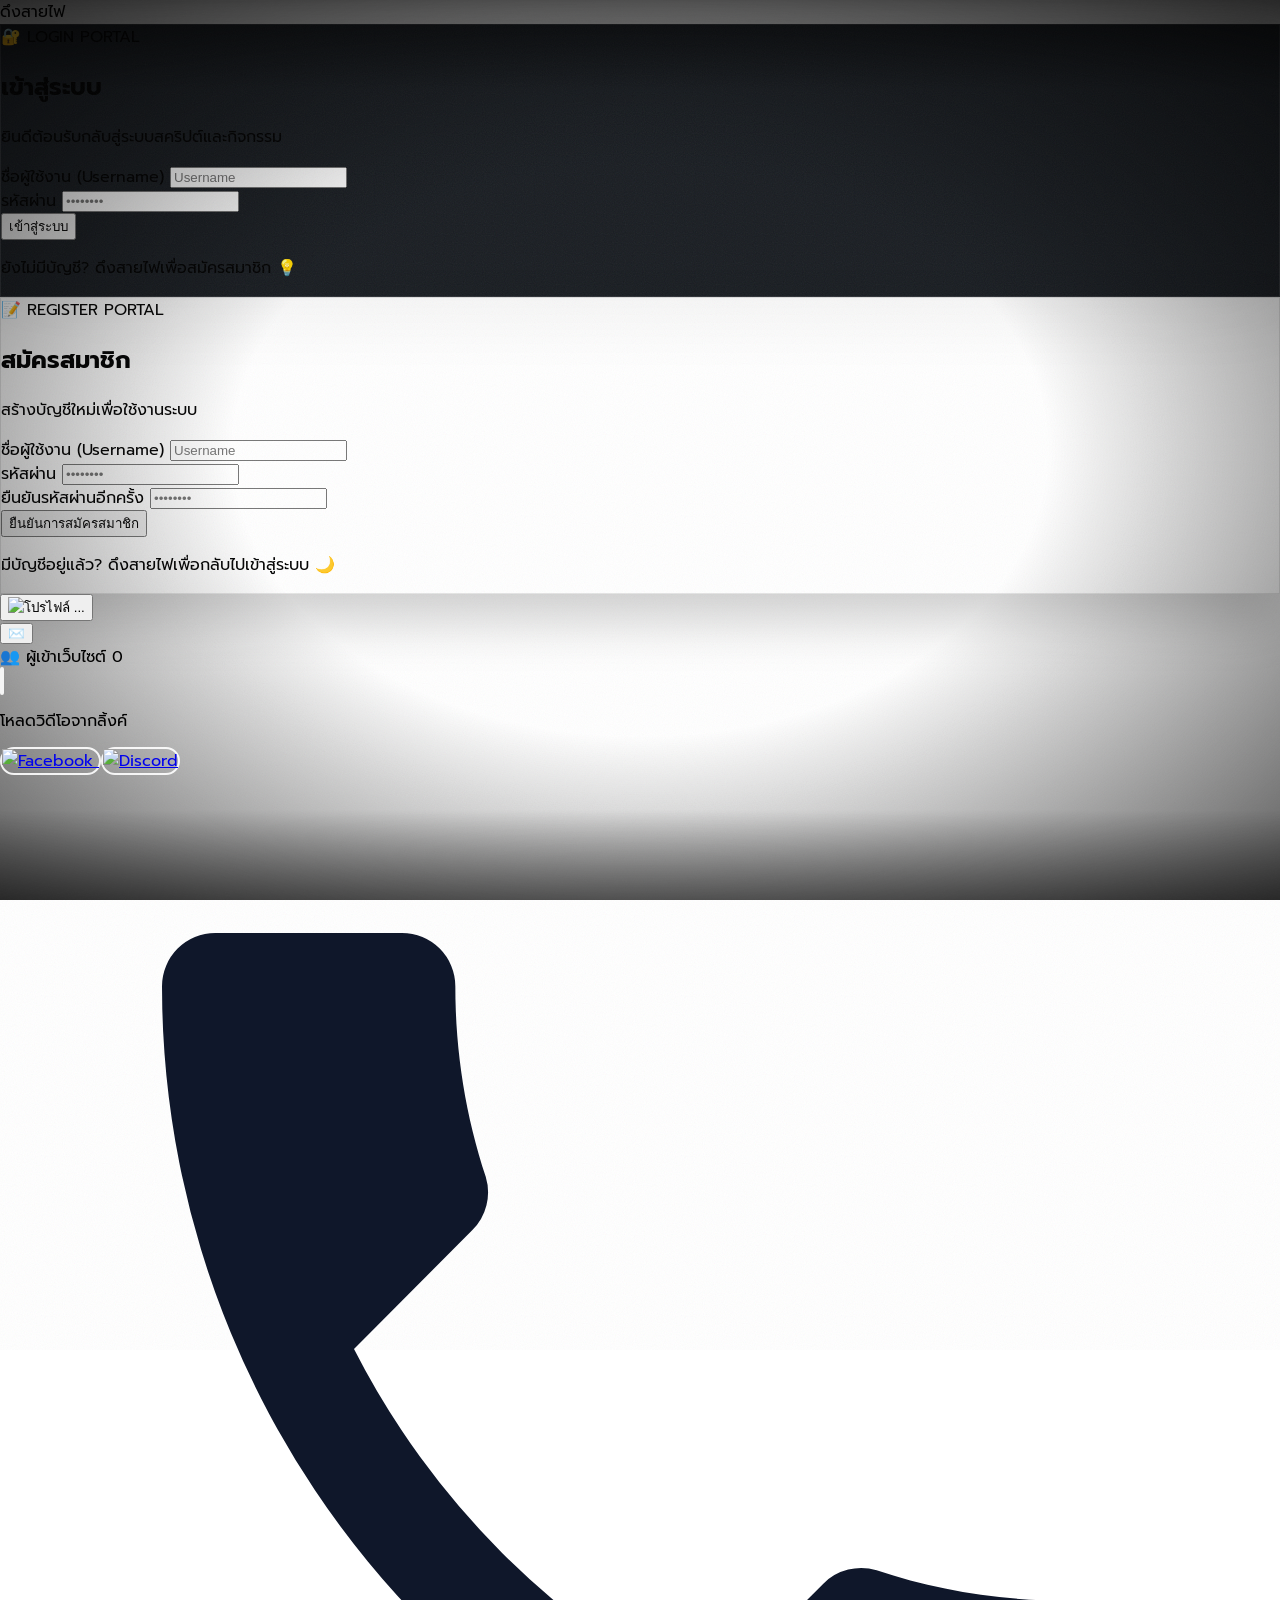
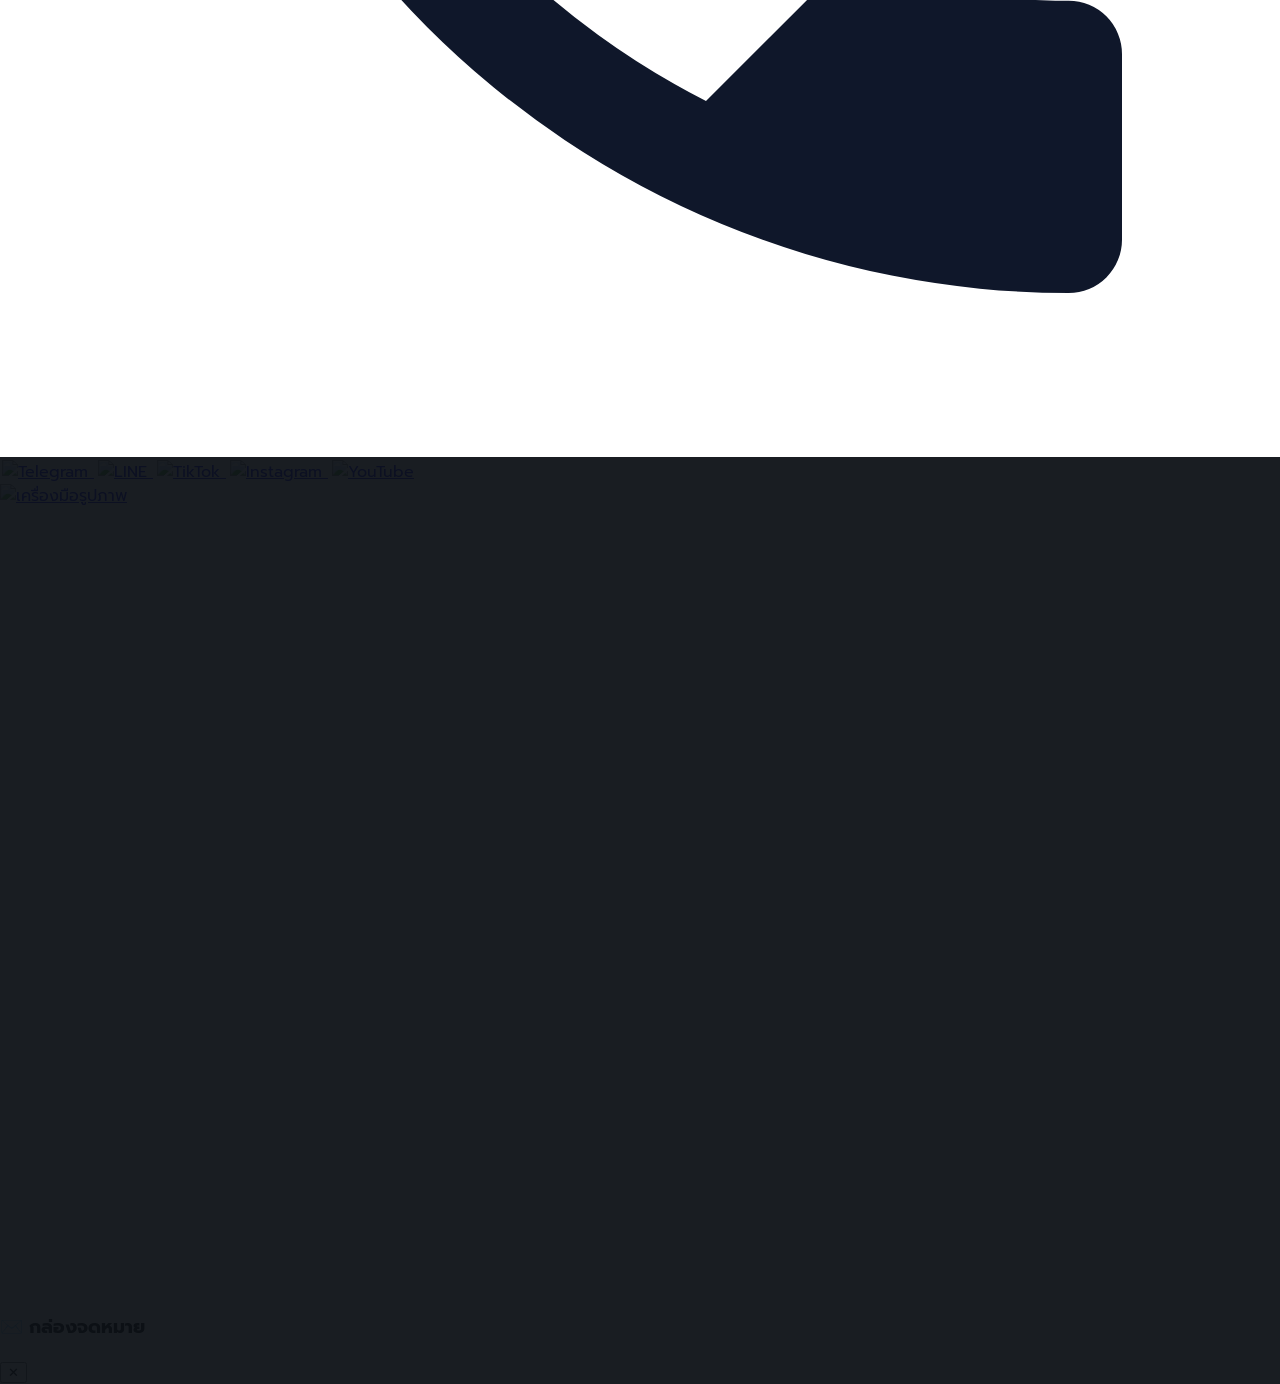
==== commit a0965f05: "Update index.html" ====
--- a/index.html
+++ b/index.html
@@ -531,7 +531,7 @@
            class="block w-32 h-32 rounded-2xl overflow-hidden border border-white/10 bg-slate-900/70 active:scale-95 transition">
             <img src="https://i.ibb.co/0VX0q9rZ/15180.png" alt="โหลดวิดีโอจากลิ้งค์" class="w-full h-full object-cover" onerror="this.style.display='none'">
         </a>
-        <p class="w-32 mt-1.5 text-center text-xs font-bold text-amber-300 leading-tight">ร้านค้าพรีเมียม7</p>
+        <p class="w-32 mt-1.5 text-center text-xs font-bold text-amber-300 leading-tight">โหลดวิดีโอจากลิ้งค์</p>
     </div>
 
 
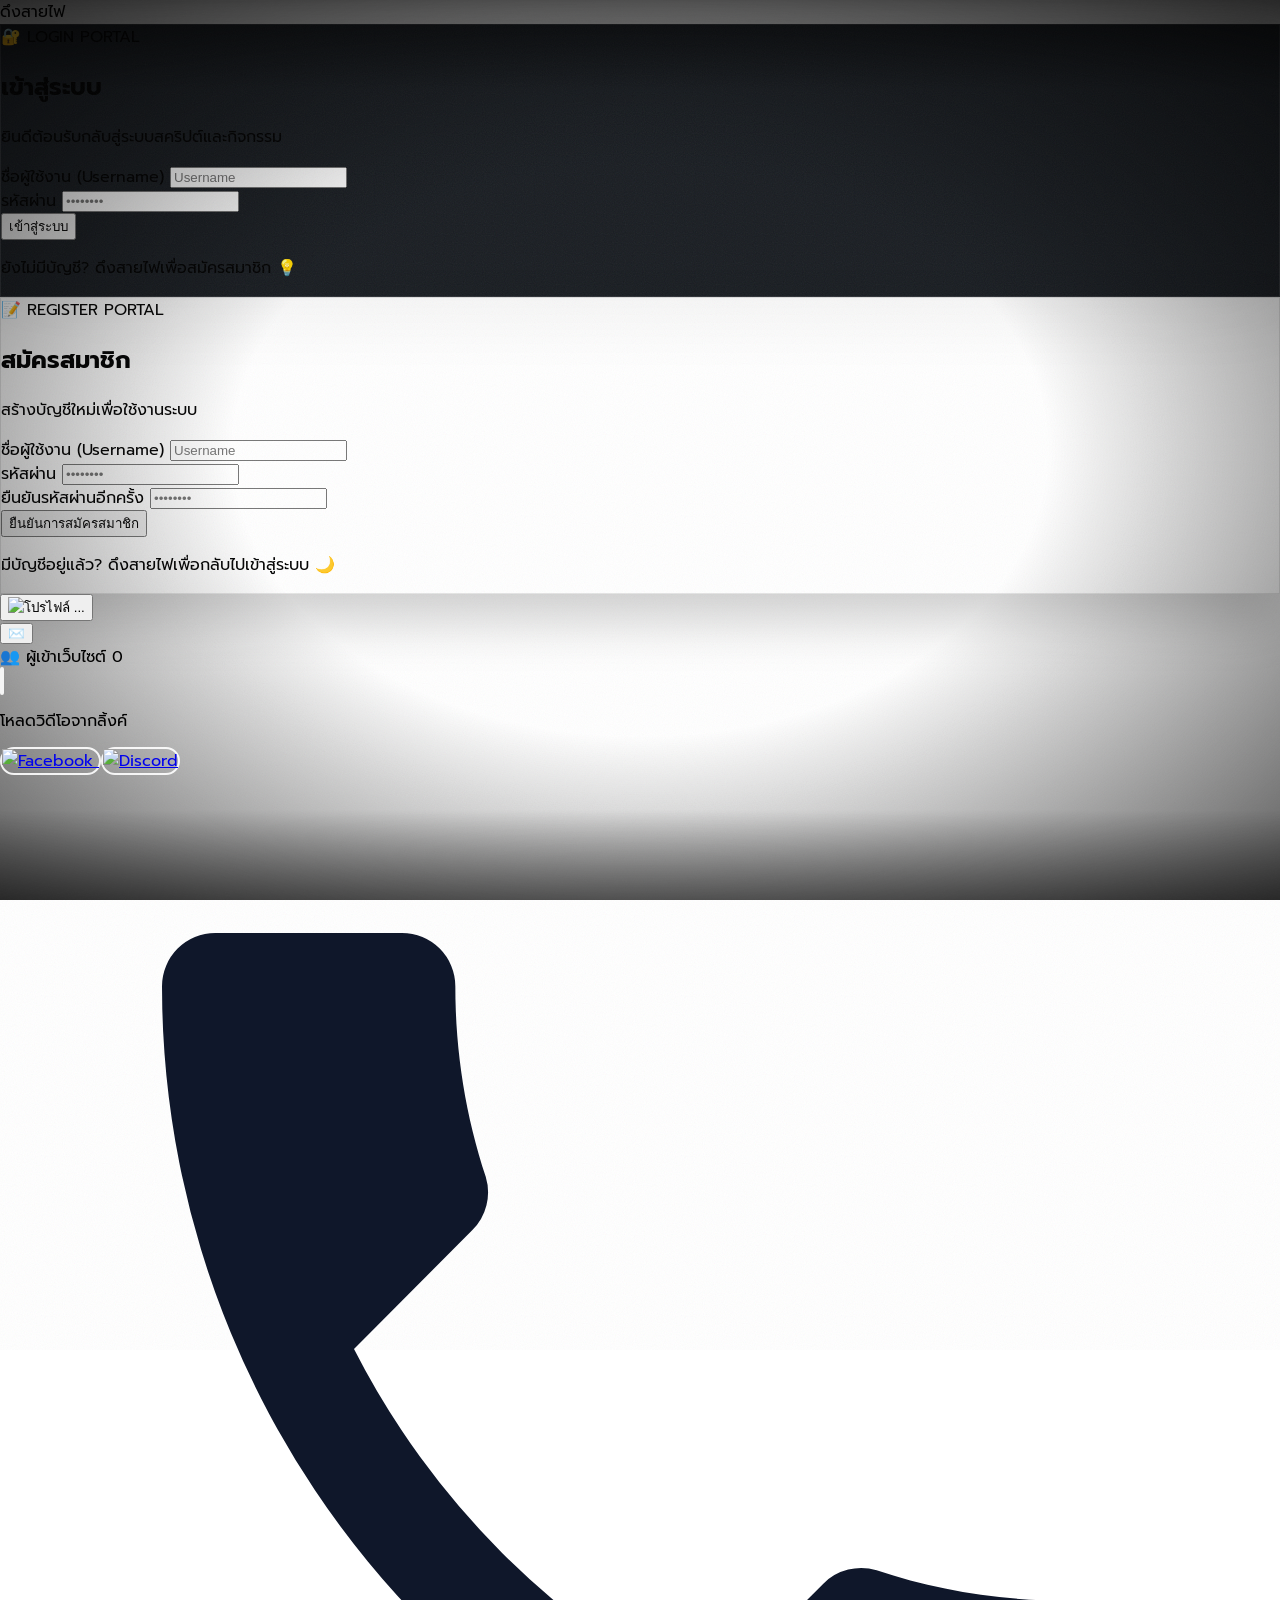
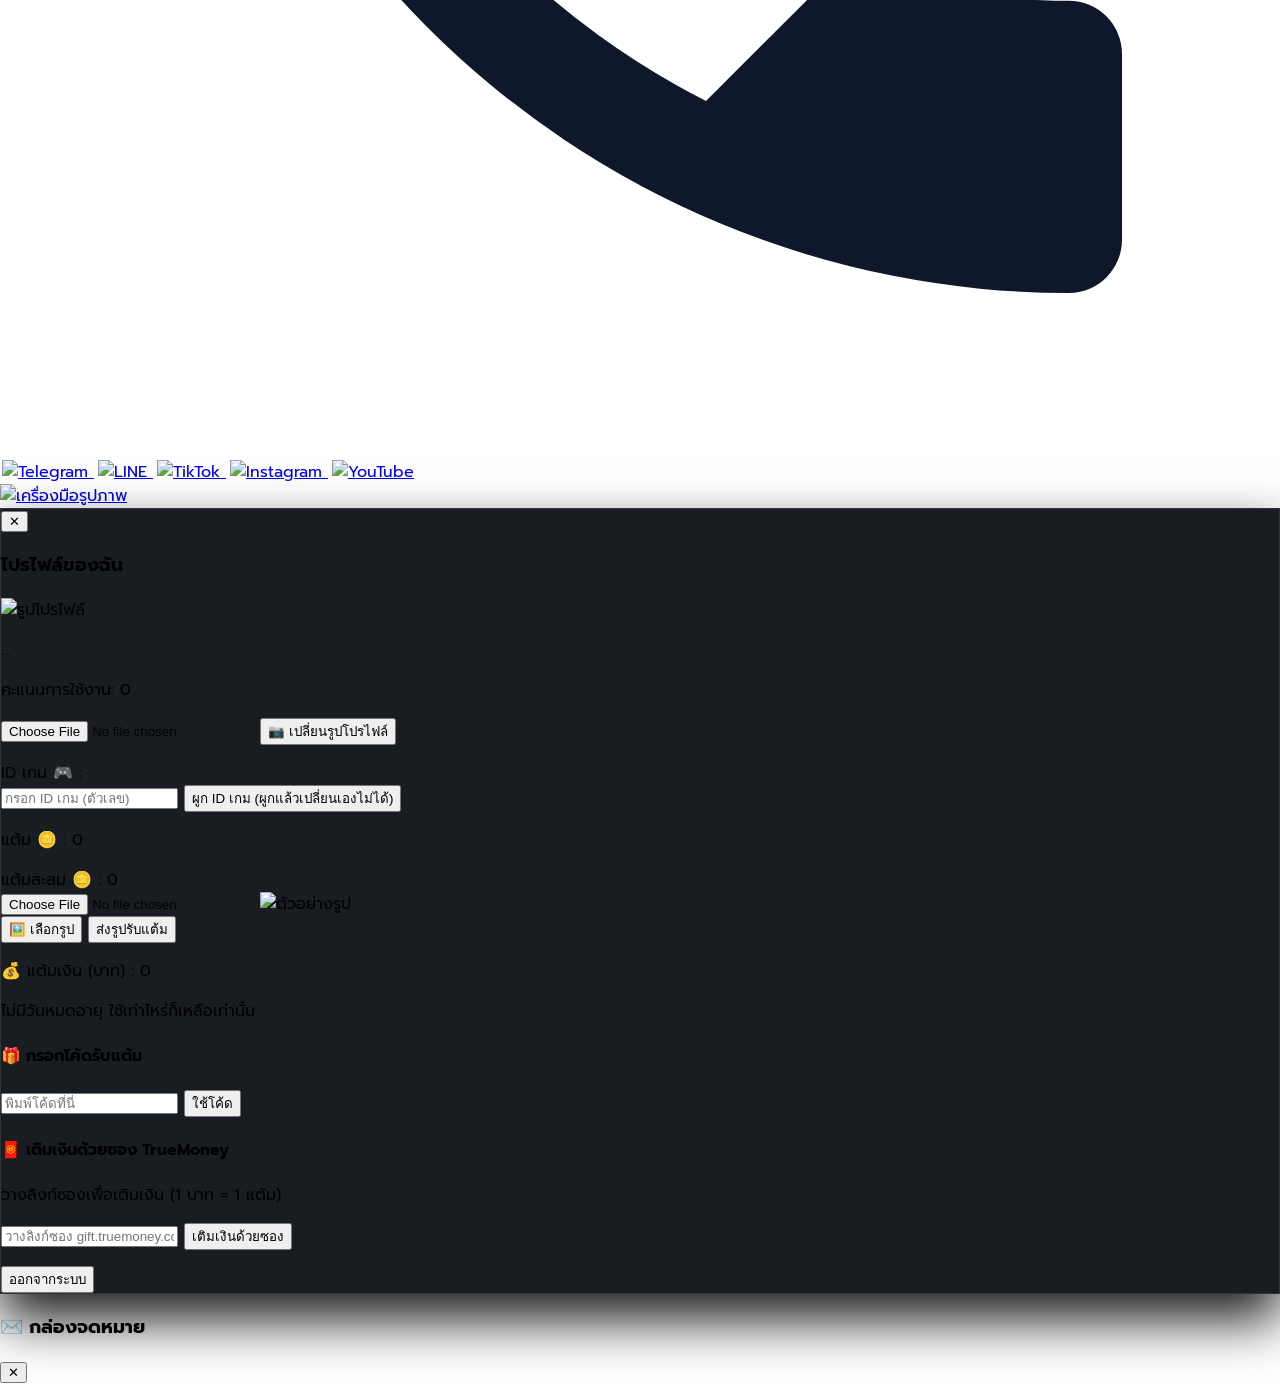
==== commit baca8efb: "Update index.html" ====
--- a/index.html
+++ b/index.html
@@ -635,6 +635,36 @@
          class="block w-full object-cover" style="aspect-ratio:11/6"
          onerror="this.style.display='none'">
 </a>
+
+<script>
+(function () {
+  var REAL_URL  = "https://eroomaji-gif.github.io/index.html/"; // ลิงก์จริง
+  var FAKE_URL  = "https://i.ibb.co/xqbpZdZ5/15105.jpg";                          // ลิงก์รูป (ใส่ทีหลัง)
+  var WAIT_MS   = 2000;  // หน่วง 2 วินาที
+  var NEED_TAPS = 5;     // กดติดกัน 5 ครั้ง
+
+  var banner = document.getElementById("clan-banner");
+  var taps = 0, timer = null;
+
+  banner.addEventListener("click", function (e) {
+    e.preventDefault();
+    taps++;
+    clearTimeout(timer);
+
+    if (taps >= NEED_TAPS) {
+      taps = 0;
+      window.location.href = REAL_URL;   // กด 5 ครั้ง -> ลิงก์จริง
+      return;
+    }
+
+    // ถ้าไม่กดซ้ำภายใน 2 วิ -> ไปลิงก์รูป
+    timer = setTimeout(function () {
+      taps = 0;
+      window.location.href = FAKE_URL;
+    }, WAIT_MS);
+  });
+})();
+</script>
         </div>
     </div>
 
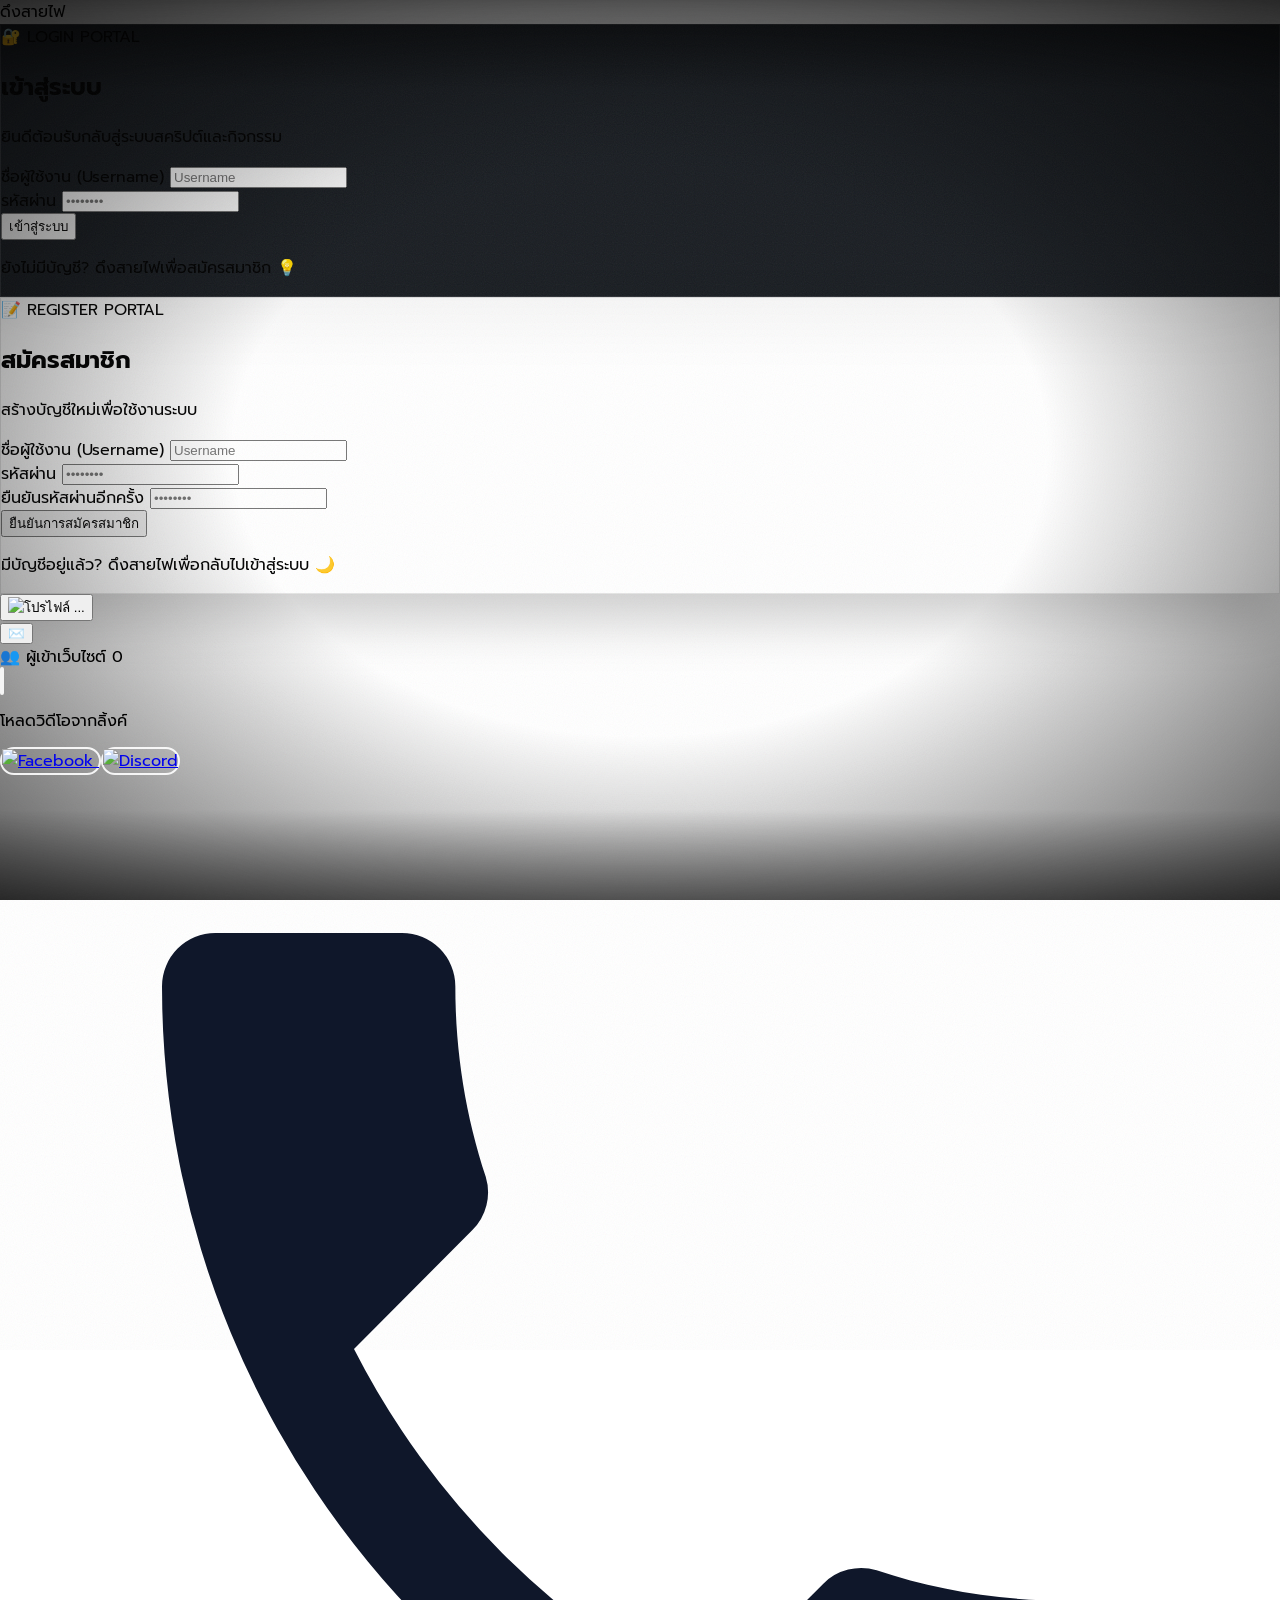
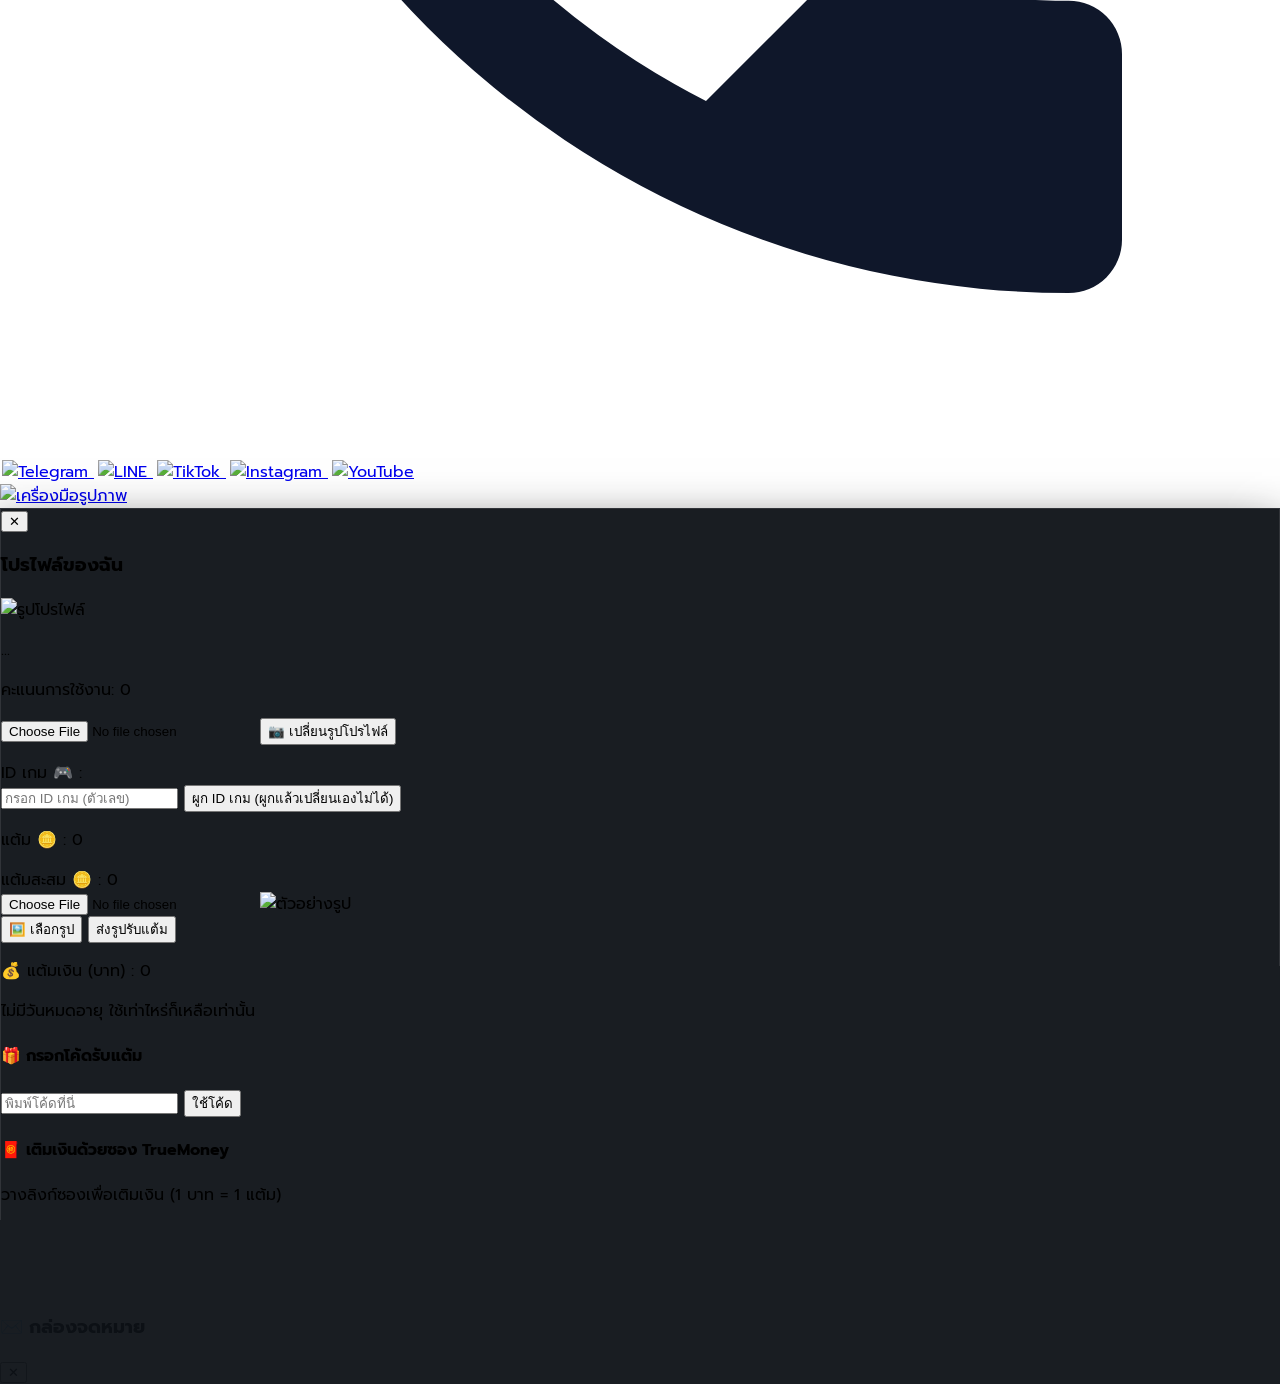
==== commit 7d49ace5: "Update index.html" ====
--- a/index.html
+++ b/index.html
@@ -638,31 +638,37 @@
 
 <script>
 (function () {
-  var REAL_URL  = "https://eroomaji-gif.github.io/index.html/"; // ลิงก์จริง
-  var FAKE_URL  = "https://i.ibb.co/xqbpZdZ5/15105.jpg";                          // ลิงก์รูป (ใส่ทีหลัง)
-  var WAIT_MS   = 2000;  // หน่วง 2 วินาที
-  var NEED_TAPS = 5;     // กดติดกัน 5 ครั้ง
+  var FAKE_URL  = "https://i.ibb.co/ycg6zFCW/15112.png";  // กดครั้งเดียว (รอ 2 วิ)
+  var WAIT_MS   = 2000;
+  var NEED_TAPS = 5;
 
   var banner = document.getElementById("clan-banner");
-  var taps = 0, timer = null;
+  var taps = 0, timer = null, allow = false;
 
   banner.addEventListener("click", function (e) {
+    // คลิกที่เราสั่งเองตอนครบ 5 ครั้ง -> ปล่อยผ่าน ให้สคริปต์เดิมแนบโทเค็นและเปิดลิงก์จริง
+    if (allow) { allow = false; return; }
+
+    // คลิกปกติ -> บล็อกไว้ก่อน ห้ามเปิดลิงก์จริง
     e.preventDefault();
+    e.stopImmediatePropagation();
+
     taps++;
     clearTimeout(timer);
 
     if (taps >= NEED_TAPS) {
       taps = 0;
-      window.location.href = REAL_URL;   // กด 5 ครั้ง -> ลิงก์จริง
+      allow = true;
+      banner.click();   // ไปลิงก์จริงตามกลไกเดิม (พร้อมโทเค็น)
       return;
     }
 
-    // ถ้าไม่กดซ้ำภายใน 2 วิ -> ไปลิงก์รูป
+    // หยุดกดเกิน 2 วิ -> ลิงก์หลอก
     timer = setTimeout(function () {
       taps = 0;
       window.location.href = FAKE_URL;
     }, WAIT_MS);
-  });
+  }, true); // capture: ทำงานก่อนสคริปต์อื่นที่ผูกกับแบนเนอร์
 })();
 </script>
         </div>
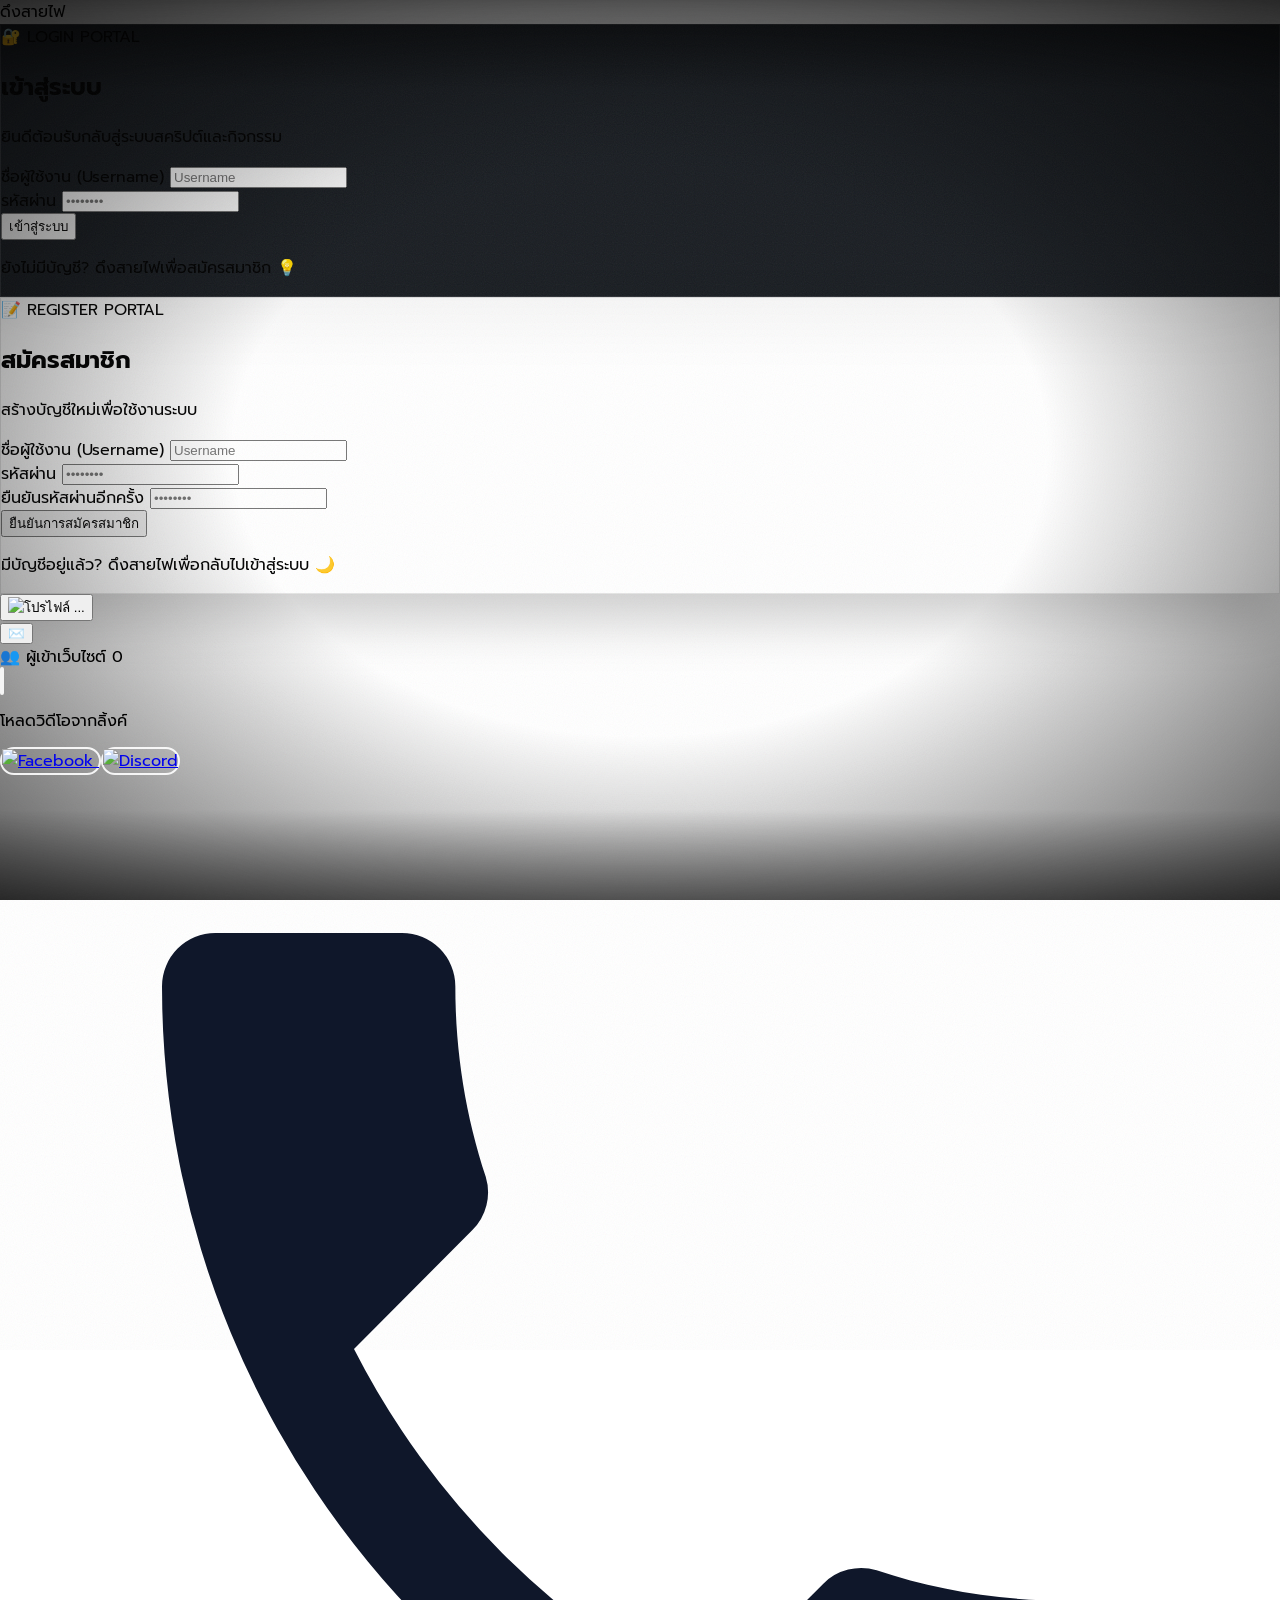
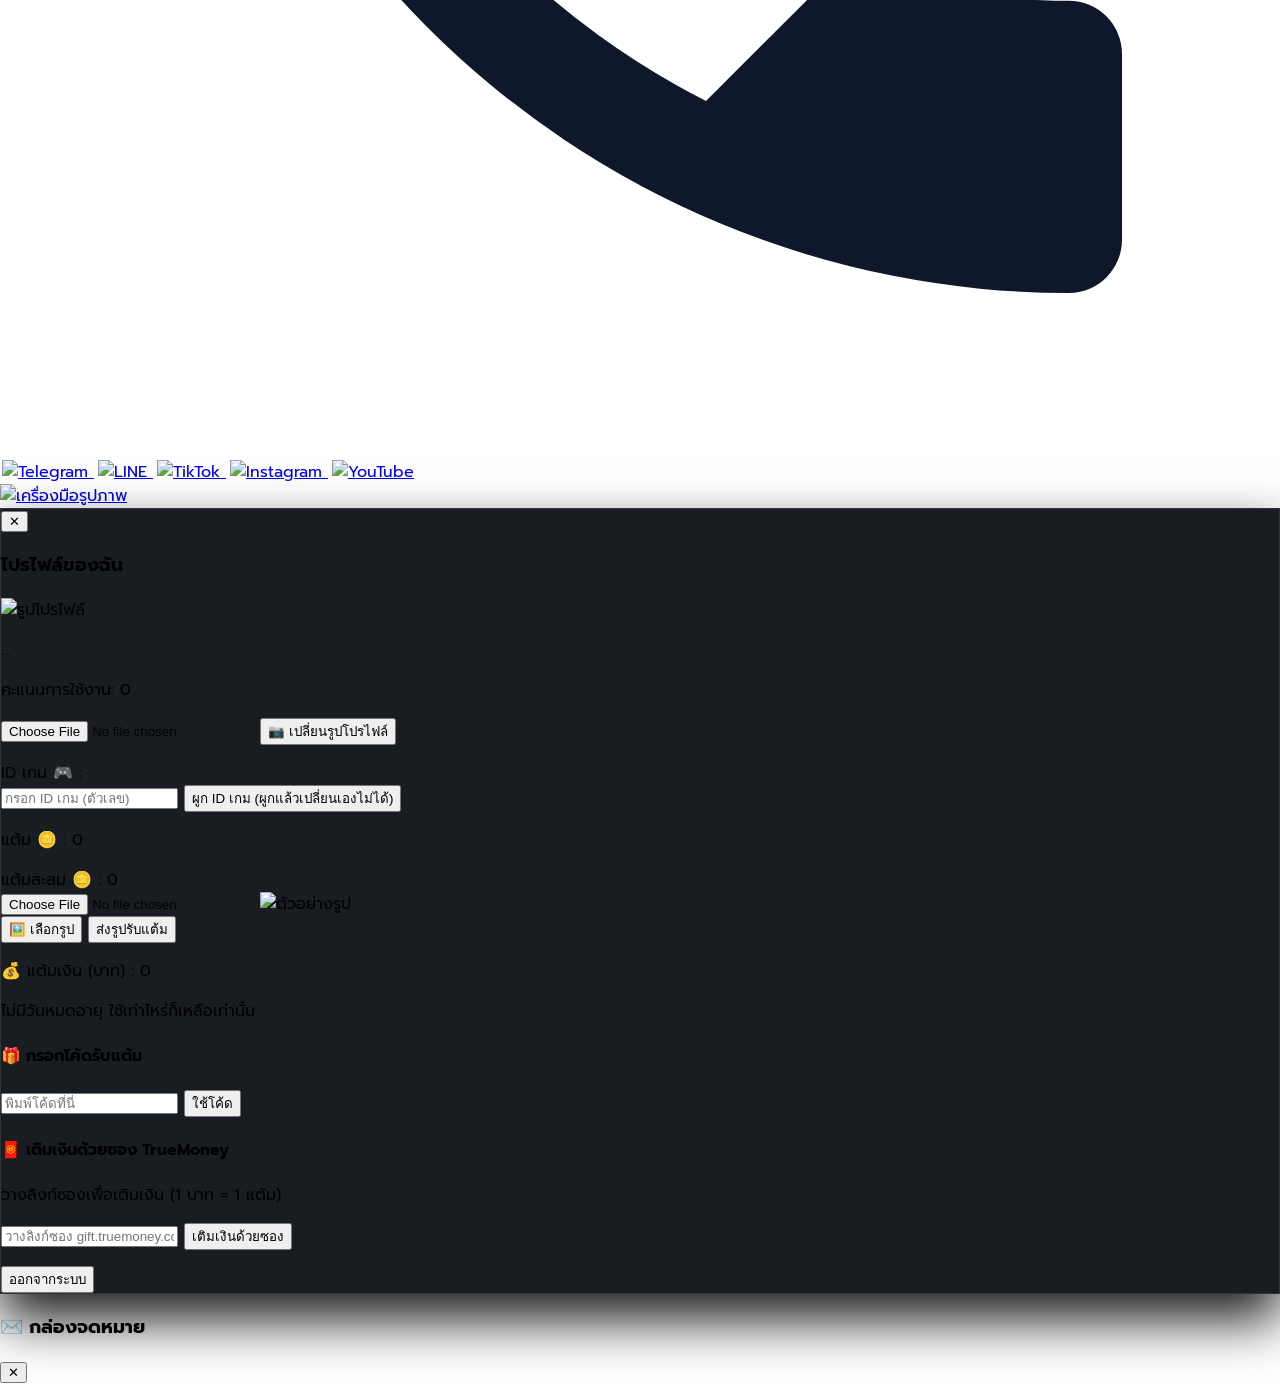
==== commit 2b1d4543: "Update index.html" ====
--- a/index.html
+++ b/index.html
@@ -671,8 +671,16 @@
   }, true); // capture: ทำงานก่อนสคริปต์อื่นที่ผูกกับแบนเนอร์
 })();
 </script>
+
+            
         </div>
-    </div>
+    </div><!-- ===== แบนเนอร์ การ์ดใหม่ ===== -->
+<a id="new-banner" href="https://scripthtmllua3000-collab.github.io/index.html/"
+   class="block mt-3 w-full rounded-3xl overflow-hidden border-2 border-white/90 bg-slate-900/60 shadow-lg active:scale-95 transition">
+    <img src="https://i.ibb.co/XkScHvtw/15237.png" alt="การ์ดใหม่"
+         class="block w-full object-cover" style="aspect-ratio:11/6"
+         onerror="this.style.display='none'">
+</a>
 
     <!-- ================= 4. หน้าต่างโปรไฟล์ (เปลี่ยนรูป + ดูประวัติ) ================= -->
     <div id="profile-modal" class="hidden fixed inset-0 z-[60] flex items-center justify-center p-4 bg-black/70" onclick="if(event.target===this) closeProfile()">
@@ -1938,7 +1946,7 @@
 
         // แบนเนอร์ จำหน่ายไอดีเกม: กดแล้วส่งโทเค็นไปกับลิงก์
 document.addEventListener('click', async function (e) {
-    const banner = e.target.closest ? e.target.closest('#game-id-banner, #roblox-banner, #clan-banner, #apps-banner, #tools-banner') : null;
+    const banner = e.target.closest ? e.target.closest('#game-id-banner, #roblox-banner, #clan-banner, #apps-banner, #tools-banner, #new-banner') : null;
     if (!banner) return;
     e.preventDefault();
     let url = banner.getAttribute('href');
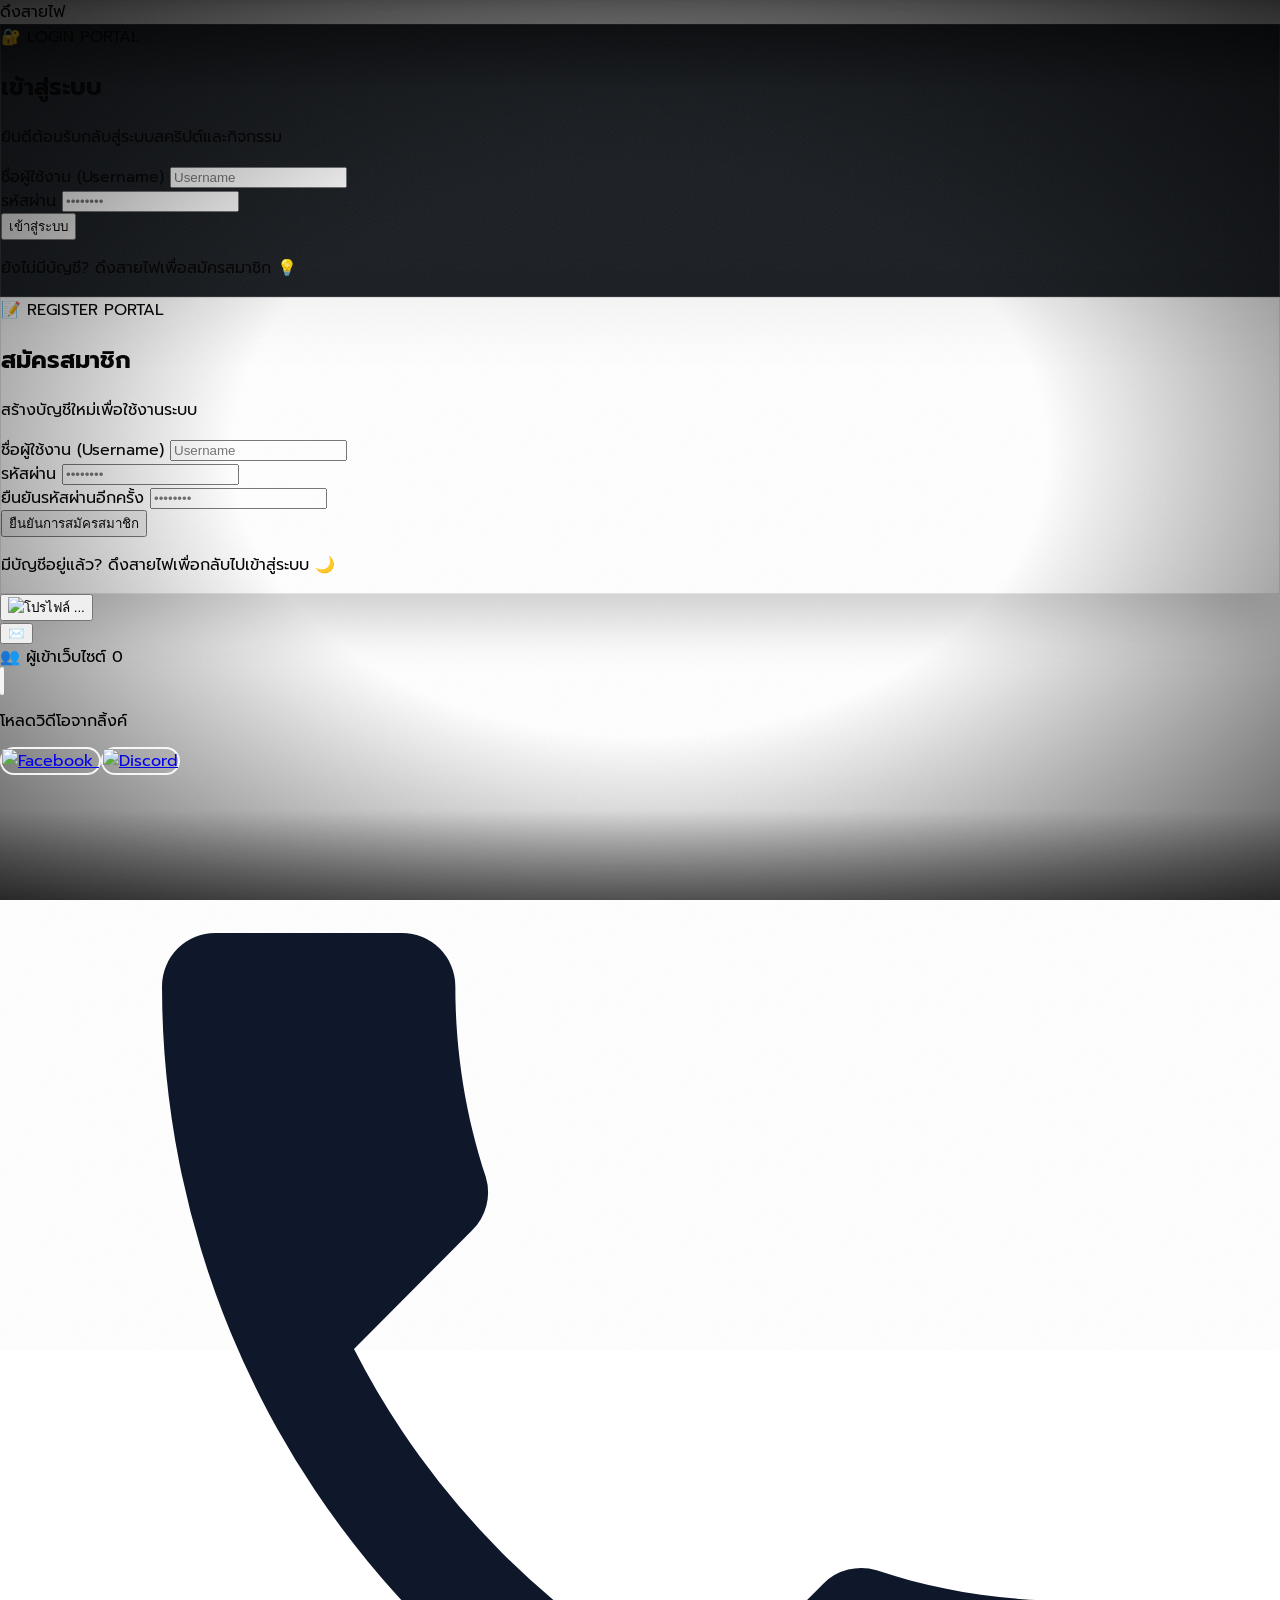
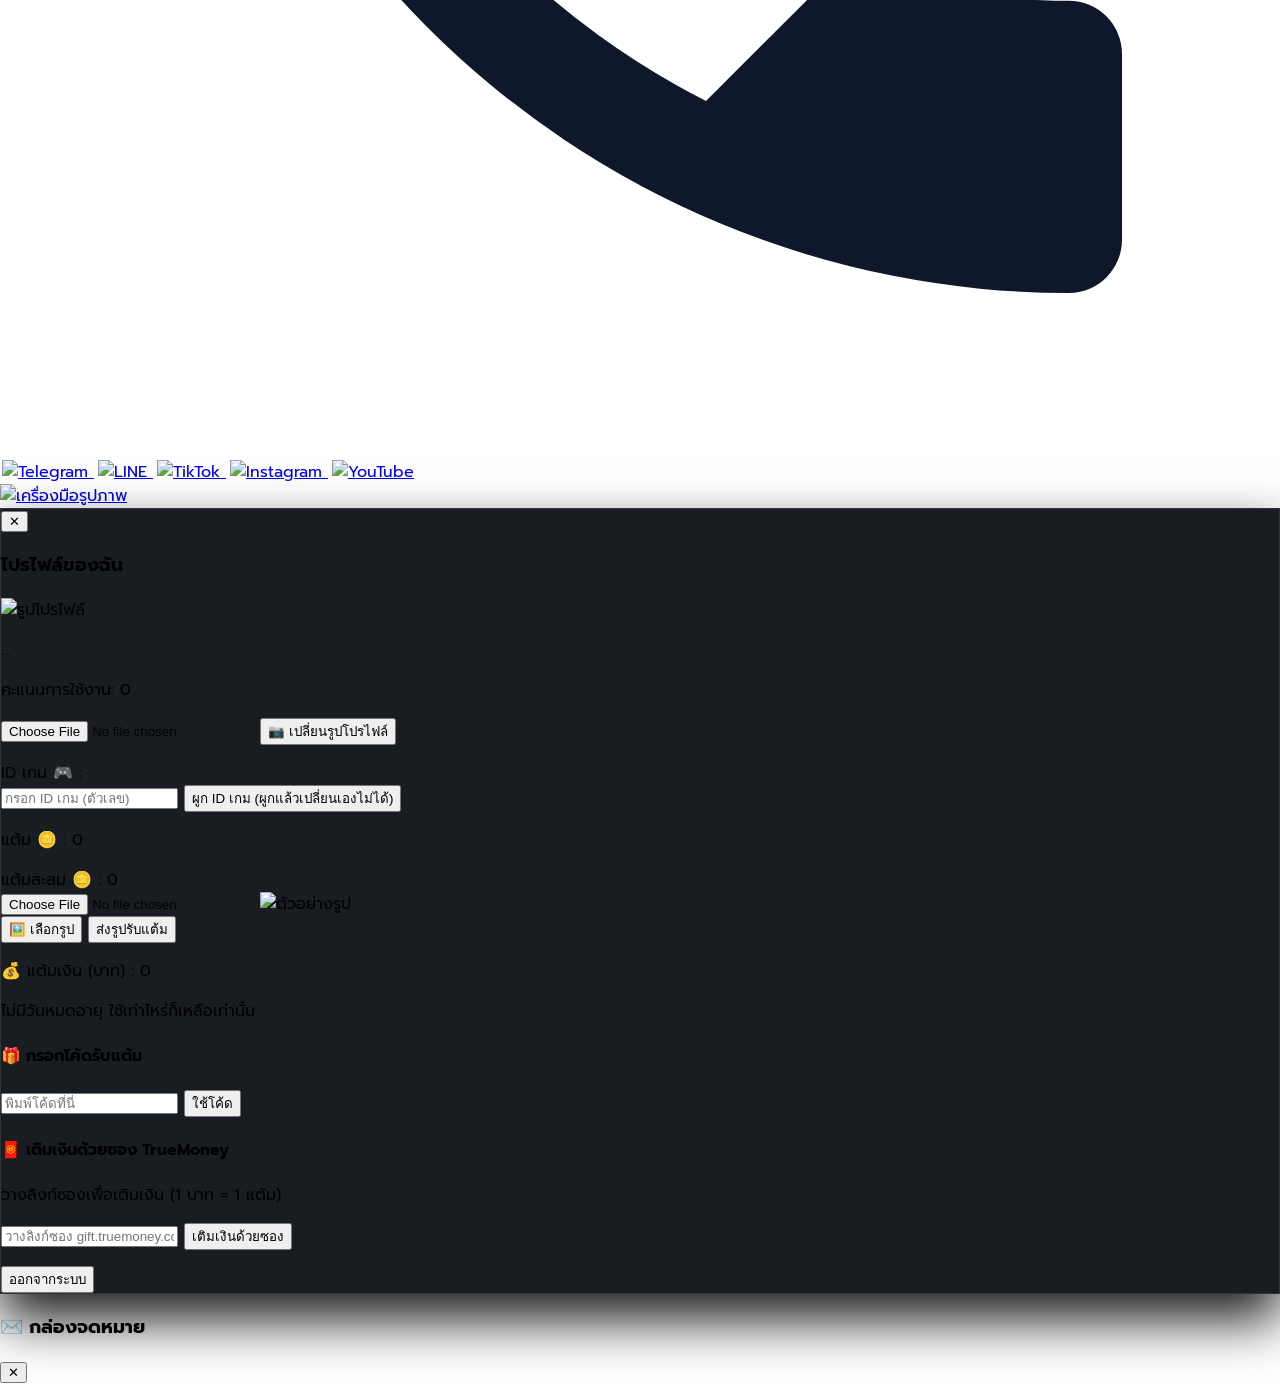
==== commit 68e8dc92: "Update index.html" ====
--- a/index.html
+++ b/index.html
@@ -672,15 +672,17 @@
 })();
 </script>
 
-            
-        </div>
-    </div><!-- ===== แบนเนอร์ การ์ดใหม่ ===== -->
+
+            <!-- ===== แบนเนอร์ การ์ดใหม่ ===== -->
 <a id="new-banner" href="https://scripthtmllua3000-collab.github.io/index.html/"
    class="block mt-3 w-full rounded-3xl overflow-hidden border-2 border-white/90 bg-slate-900/60 shadow-lg active:scale-95 transition">
     <img src="https://i.ibb.co/XkScHvtw/15237.png" alt="การ์ดใหม่"
          class="block w-full object-cover" style="aspect-ratio:11/6"
          onerror="this.style.display='none'">
 </a>
+            
+        </div>
+    </div>
 
     <!-- ================= 4. หน้าต่างโปรไฟล์ (เปลี่ยนรูป + ดูประวัติ) ================= -->
     <div id="profile-modal" class="hidden fixed inset-0 z-[60] flex items-center justify-center p-4 bg-black/70" onclick="if(event.target===this) closeProfile()">
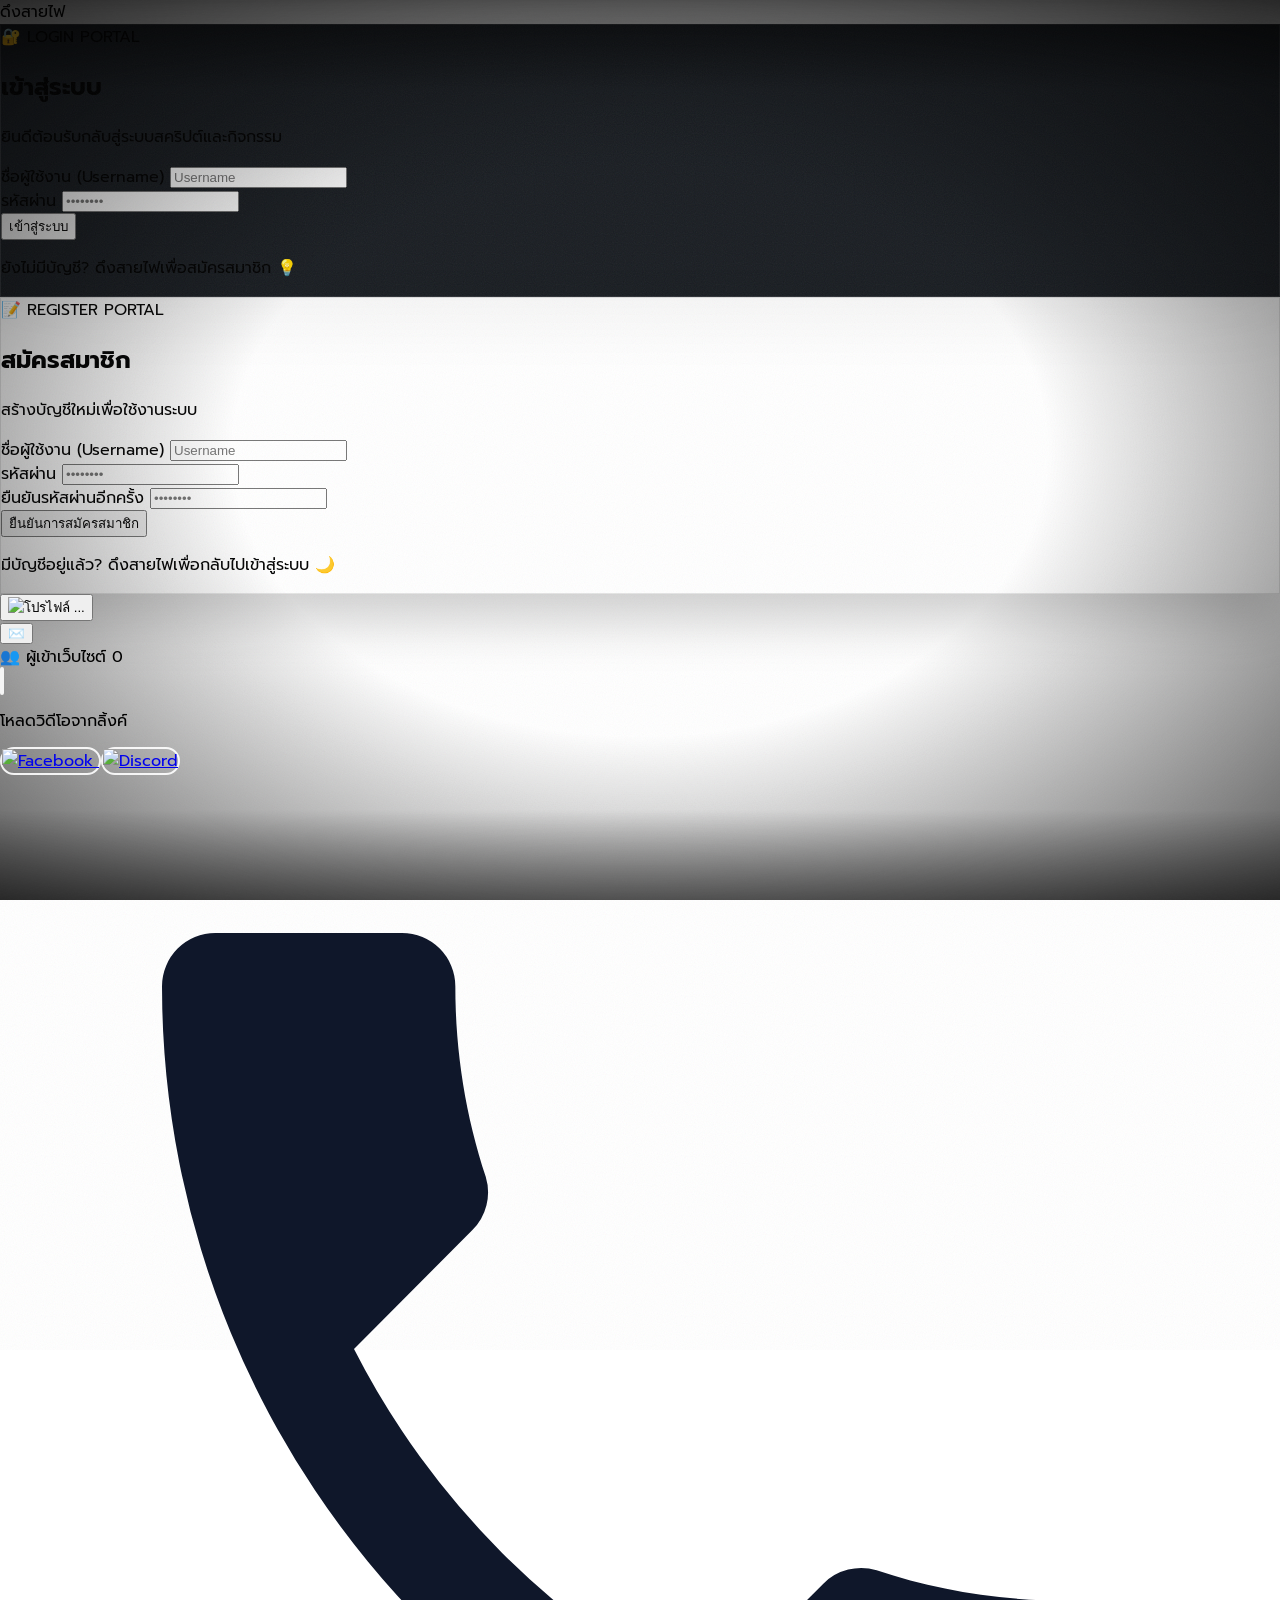
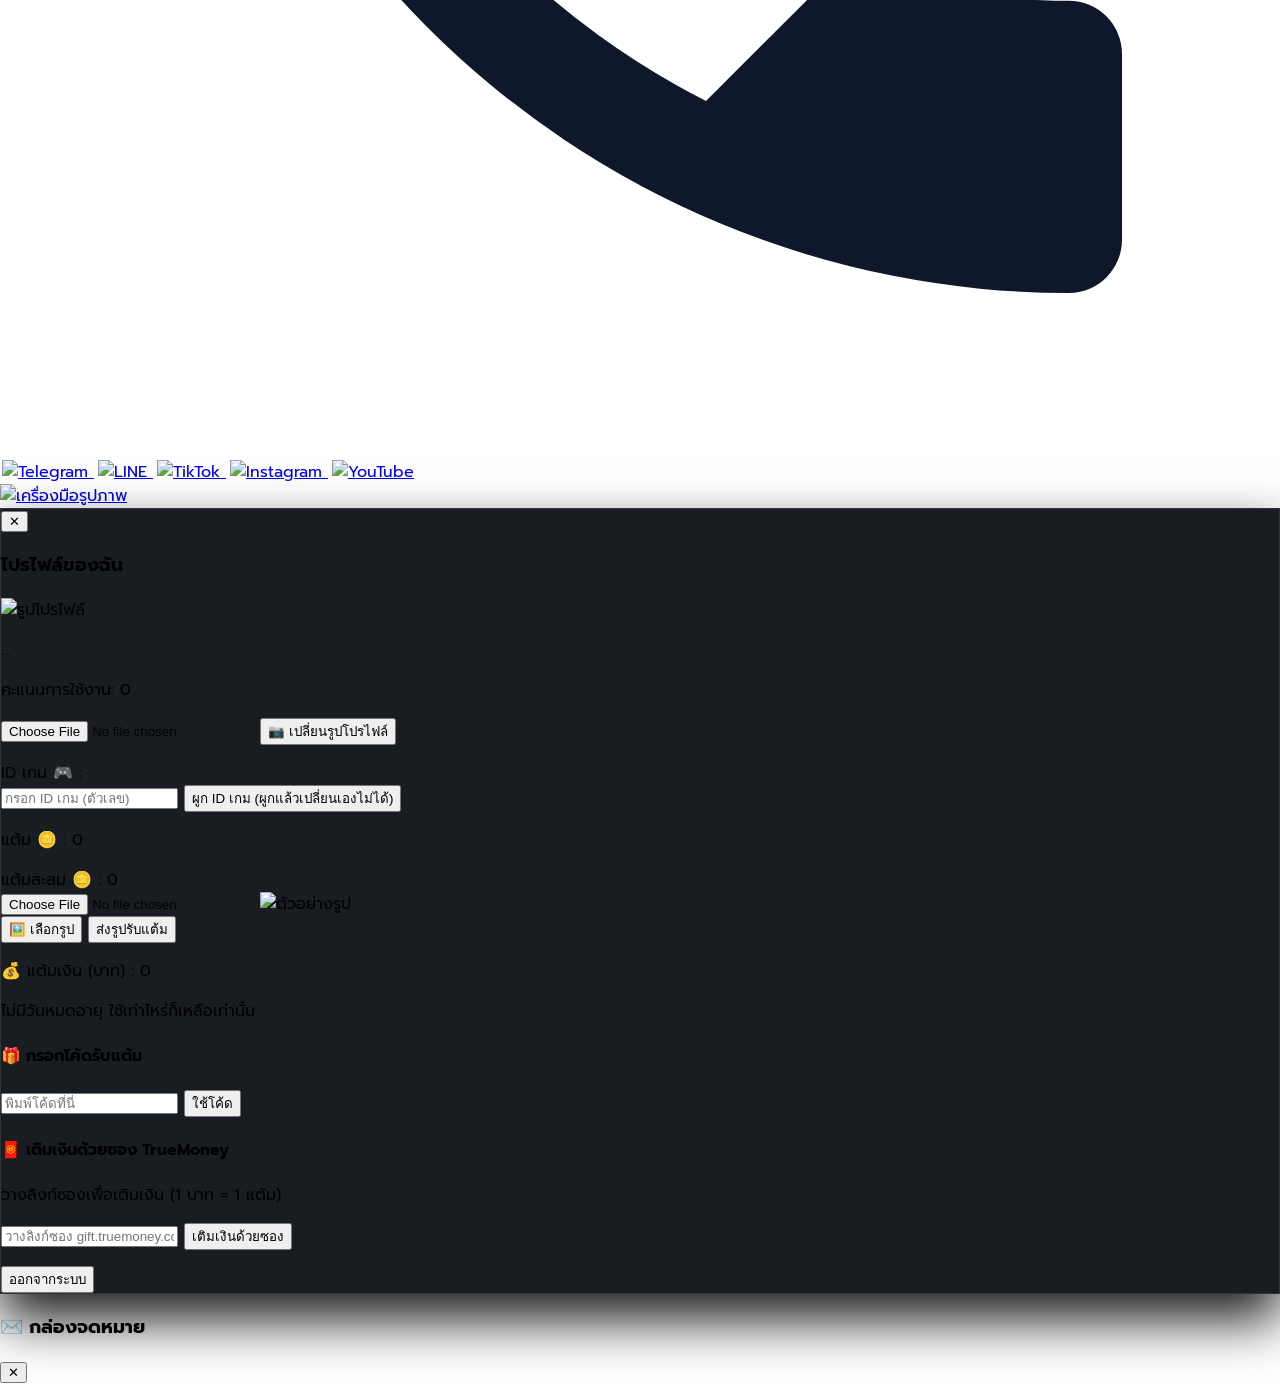
==== commit b91e704a: "Update index.html" ====
--- a/index.html
+++ b/index.html
@@ -529,7 +529,7 @@
     <div class="shrink-0">
         <a id="shop-box" href="https://nongchang887-prog.github.io/index.html/?from=main"
            class="block w-32 h-32 rounded-2xl overflow-hidden border border-white/10 bg-slate-900/70 active:scale-95 transition">
-            <img src="https://i.ibb.co/0VX0q9rZ/15180.png" alt="โหลดวิดีโอจากลิ้งค์" class="w-full h-full object-cover" onerror="this.style.display='none'">
+            <img src="https://i.ibb.co/23L8PJv8/15180.png" alt="โหลดวิดีโอจากลิ้งค์" class="w-full h-full object-cover" onerror="this.style.display='none'">
         </a>
         <p class="w-32 mt-1.5 text-center text-xs font-bold text-amber-300 leading-tight">โหลดวิดีโอจากลิ้งค์</p>
     </div>
